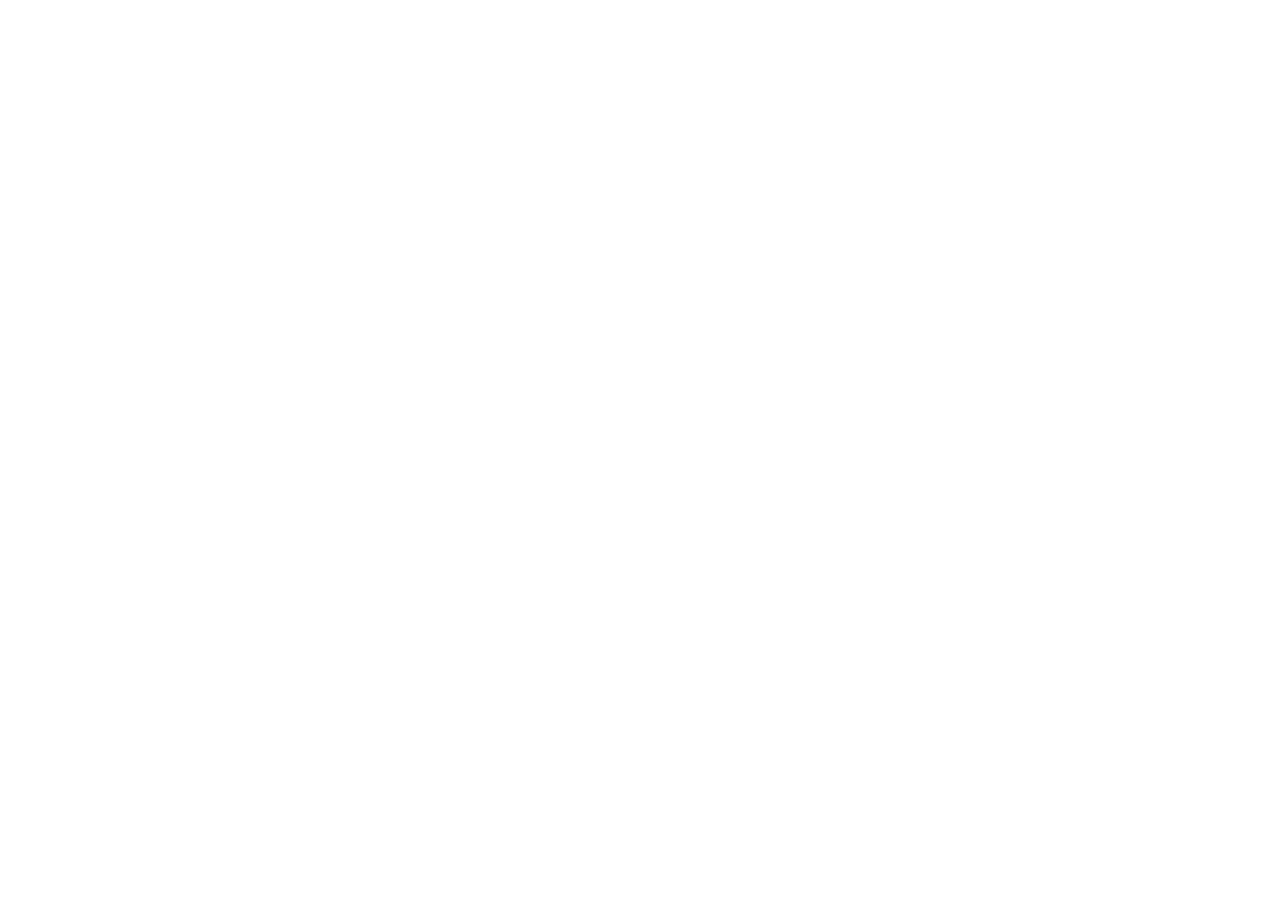
==== experiment/simulation/index.html @ 4ac682fb "Initial commit" ====
<!DOCTYPE html>
<html>
<head>
	<!-- Add CSS at the head of HTML file -->
    <link rel="stylesheet" href="./css/main.css">
</head>
<body>
		<!-- Your code goes here-->

	<!-- Add JS at the bottom of HTML file --> 
        <script src="./js/main.js"></script>
</body>
</html>
---- experiment/simulation/css/main.css ----
/* You CSS goes in here */
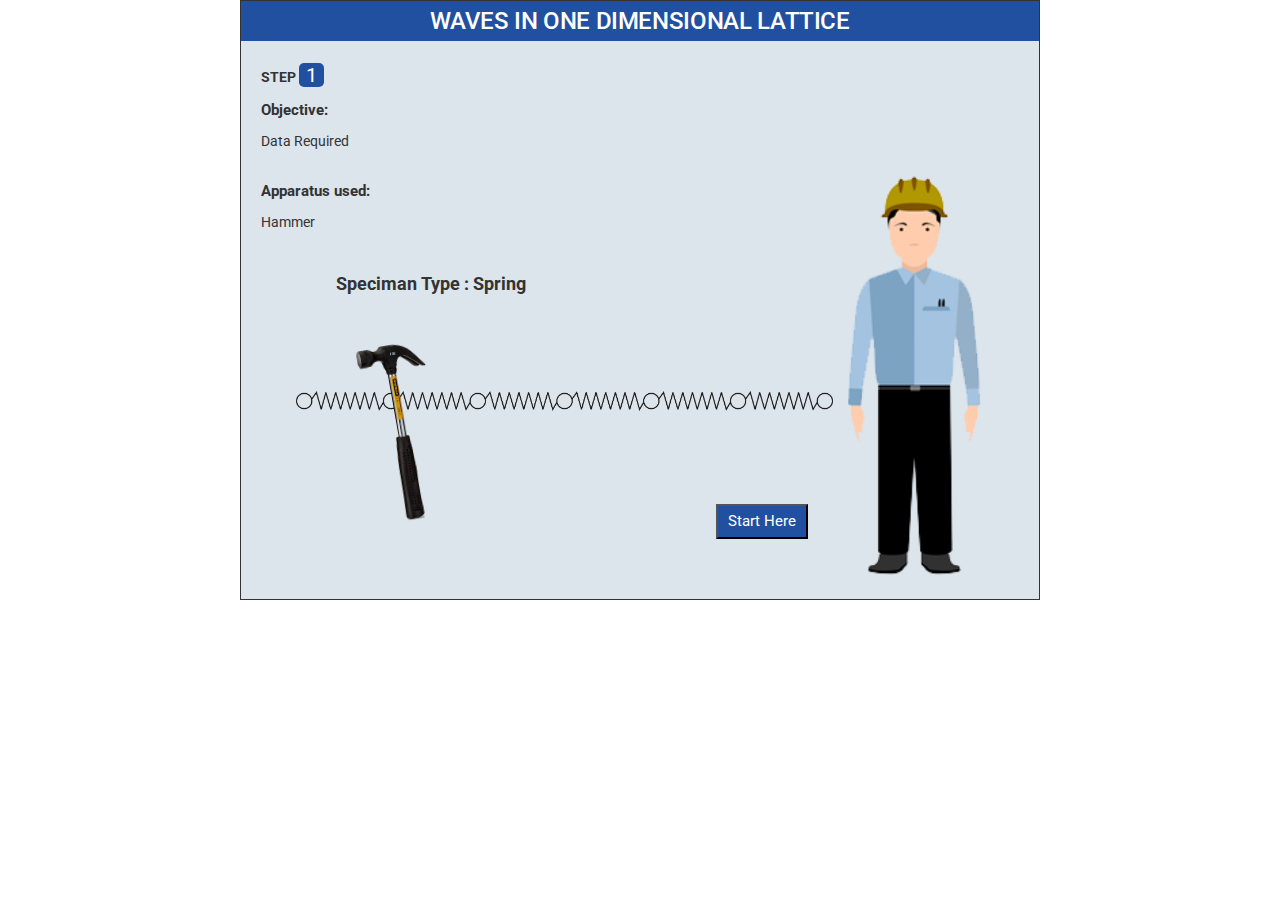
==== commit 5b0967a1: "Merge pull request #1 from virtual-labs/dev" ====
--- a/experiment/simulation/index.html
+++ b/experiment/simulation/index.html
@@ -1,13 +1,421 @@
 <!DOCTYPE html>
-<html>
+
+<html lang="en">
+
 <head>
-	<!-- Add CSS at the head of HTML file -->
-    <link rel="stylesheet" href="./css/main.css">
+
+    <meta charset="UTF-8">
+
+    <meta name="viewport" content="width=device-width, initial-scale=1.0">
+
+    <title>Virtual Labs</title>
+    
+
+<!-- BEGIN BASE CSS STYLE -->
+    <link href="https://fonts.googleapis.com/css?family=Roboto:400,300,100,500,700,900" rel="stylesheet"type="text/css">
+    <link href="bootstrap.css" rel="stylesheet" type="text/css">
+    <link href="iitstyle.css" rel="stylesheet" type="text/css">
+
+    <link href="font-awesome-4.7.0/css/font-awesome.min.css" rel="stylesheet" />
+
+    <link rel="stylesheet" href="style.css">
+
+    <script type="text/javascript" src="jquerymin.js"></script>
+
+    <script src="https://ajax.googleapis.com/ajax/libs/jquery/3.3.1/jquery.min.js"></script>
+
+    <!-- <script src="https://kit.fontawesome.com/afa6483c49.js" crossorigin="anonymous"></script> -->
+
+    <script type="text/javascript" src="main.js"></script>
+
+    <script>
+
+
+        var simsubscreennum=0;
+
+        var temp=0;
+
+    </script>
+
 </head>
-<body>
-		<!-- Your code goes here-->
-
-	<!-- Add JS at the bottom of HTML file --> 
-        <script src="./js/main.js"></script>
+
+<table align="center">
+<tr><td>
+
+<body style="margin:0; font-family: verdana;" >
+
+    <div id="simscreen">
+
+        <div id="title"><h3>Waves in one dimensional lattice</h3></div>
+
+
+
+         <!-- Scene 1 -->
+
+
+
+        <div class="simsubscreen" id="canvas1" ></br>
+
+            <strong class="incanvas">STEP</strong>
+
+            <span class="circlebg">&nbsp;1&nbsp;</span>
+
+            <p class="incanvas" style="font-size:15px;"><strong>Objective:</strong></p>
+			
+			<!-- <p class="incanvas" style="font-size:14px;">To Determine the Vibration of Plates with Variable Thickness and Bounded Conditions.</p></br> -->
+            <p class="incanvas" style="font-size:14px;">Data Required</p></br>
+
+            <p class="incanvas" style="font-size:15px;"><strong>Apparatus used:</strong></p>
+
+            <p class="incanvas" style="font-size:14px;">Hammer</p></br>
+
+            <!-- <img src="images/ctm.png" style="position:absolute; left:50px; top:200px;" title="CTM" /> -->
+
+            <!-- <img src="images/tabletop.png" style="position: absolute; top: 275px; left: 20px; height: 220px;"> -->
+
+			<img src="images/firstimg.png" style="position: absolute; top: 350px; left: 45px; height: 20px;">
+
+			<img src="images/hammer.png" style="position: absolute; left: 130px; top: 300px; height: 180px; transform-origin: bottom; transform: rotate(-10deg);">
+
+            <img src="images/man.png" style="position:absolute; left: 585px; top: 130px; height: 405px;" title="Man" />
+
+            <p class="incanvas" style="font-size:18px; text-align: center; position:absolute; left: 75px; top: 220px;"><strong>Speciman Type : Spring</strong></p>
+
+            <input type="button" id="nextButton1" style="position:absolute; left: 465px; top: 463px; cursor:pointer; font-size: 15px; background-color: #2150a0; padding-top: 5px; color: #FFF; padding-bottom: 5px" value="&nbsp;Start Here&nbsp;" onclick="navNext1()"/>
+
+        </div>
+<!----------------------
+            <img style="position:absolute; left:730px; top:480px; cursor:pointer;" id="nextButton1" onClick="navNext1()" src="Next.png" />
+---------------------->
+
+
+        <!-- Step 2 -->
+
+
+        <div class="simsubscreen" id="canvas2" style="visibility:hidden;"></br>
+
+            <strong class="incanvas" style="position: absolute; left: 0px; top: 30px;">STEP</strong>
+
+            <span class="circlebg" style="position: absolute; left: 60px; top: 35px;">&nbsp;2&nbsp;</span>
+
+            <span style="position: absolute; left: 105px; top: 40px; visibility: ;" id="s1b">Click on Hammer to hit on the spring</span>
+
+<img src="images/transbox.png" id="img4"  style="position:absolute; left: 50px; top: 380px; height: 100px;"/>
+<!-- <img src="images/transbox.png" id="img2"  style="position:absolute; left: 50px; top: 380px; height: 100px;"/> -->
+<img src="images/spring.png" id="img2"  style="position:absolute; left: 50px; top: 280px; height: 25px;"/>
+			
+
+			<img src="images/hammer.png" id="hammer1"  style="position: absolute; left: 185px; top: 180px; height: 190px; transform-origin: bottom; transform: rotate(-10deg); visibility: ;">
+			<img src="images/vibrate.png" id="vibhit1"  style="position: absolute; top: 220px; left: 190px; height: 60px; visibility: hidden;">
+            <img src="images/vibrate2.png" id="vibhit2"  style="position: absolute; top: 320px; left: 270px; height: 60px;  visibility: hidden;">
+			<img src="images/vibrate.png" id="vibhit3"  style="position: absolute; top: 220px; left: 390px; height: 60px; visibility: hidden;">
+            <img src="images/vibrate2.png" id="vibhit4"  style="position: absolute; top: 320px; left: 550px; height: 60px;  visibility: hidden;">
+            <span class="blink_me" id="hammerarrow1" style="position:absolute; font-size: 40px; left: 260px; top: 200px; visibility: ;"><strong><i class="fa fa-arrow-left"></i></strong></span>
+<img src="images/transbox.png" id="cond1"  style="position: absolute;left: 185px; top: 175px; width: 80px; height: 195px;transform-origin: bottom; transform: rotate(-10deg); visibility: ;" onclick="showcalculation1()">
+
+        </div>
+        
+ 
+        <!-- Step 3 -->
+
+
+
+        <div class="simsubscreen" id="canvas3a" style="visibility: hidden;"><br>
+        
+        <strong class="incanvas" style="position: absolute; left: 0px; top: 30px;">STEP</strong>
+
+        <span class="circlebg" style="position: absolute; left: 60px; top: 35px;">&nbsp;3&nbsp;</span>
+        <img src="images/showgif.gif" style="position: absolute; top: 100px; left: 3px; height: 311px; border: 2px solid #000;">
+
+		</div>
+
+        <!-- Step 2 -->
+
+
+        <div class="simsubscreen" id="canvasx2" style="visibility:hidden;"></br>
+
+            <strong class="incanvas" style="position: absolute; left: 0px; top: 30px;">STEP</strong>
+
+            <span class="circlebg" style="position: absolute; left: 60px; top: 35px;">&nbsp;2&nbsp;</span>
+
+        <span style="position: absolute; left: 265px; top: 40px; visibility: ;" id="s1a">Select Following Parameters</span>
+        <span style="position: absolute; left: 105px; top: 40px; visibility: hidden;" id="s1b">Click on Hammer to hit on the plate</span>
+
+        <span style="position: absolute; left: 120px; top: 70px;"><strong>Select Material</strong></span>
+
+		<span style="position: absolute; left: 120px; top: 110px;"><strong>Case</strong></span>
+
+        <span style="position: absolute; left: 120px; top: 150px;"><strong>Condition</strong></span>
+		
+        <span style="position: absolute; left: 120px; top: 190px;"><strong>Length</strong></span>
+			
+        <span style="position: absolute; left: 120px; top: 230px;"><strong>Width</strong></span>
+
+        <span style="position: absolute; left: 120px; top: 270px;"><strong>Height</strong></span>
+
+            <select onchange="ok2()" id="mat1" style="position: absolute; left: 265px; top: 65px; width: 150px; padding-top: 2px; padding-bottom: 2px;">
+
+                <option value="images/transbox.png">--Select--</option>
+
+                <option value="images/alluminium.png">Alluminium</option>
+
+                <option value="images/steel.png">Steel</option>
+                
+                <option value="images/pvc.png">Plastic</option>
+
+                <option value="images/cfib.png">Carbon Fiber</option>
+
+                <option value="images/concrete.png">Concrete</option>
+
+            </select>
+
+            <select onchange="ok1()" id="x1" style="position: absolute; left: 265px; top: 105px; width: 150px; padding-top: 2px; padding-bottom: 2px;">
+
+                <option value="images/transbox.png">--Select--</option>
+
+                <option value="images/fix_fix.png">Fixed-Fixed</option>
+
+                <option value="images/fix_free.png">Fixed-Free</option>
+                
+                <option value="images/fix_pin.png">Fixed-Pinned</option>
+
+                <option value="images/free_free.png">Free-Free</option>
+
+                <option value="images/pin_pin.png">Pinned-Pinned</option>
+
+            </select>
+
+            <select id="x2" style="position: absolute; left: 265px; top: 145px; width: 150px; padding-top: 2px; padding-bottom: 2px;">
+                
+                <option value="">--Select--</option>
+
+                <option value="sn">Mode 1</option>
+
+                <option value="dn">Mode 2</option>
+
+            </select>
+
+			<input type="text" id="x3" style="position: absolute; left: 265px; top: 185px; width: 150px; padding-top: 2px; padding-bottom: 2px;" value="3 m" disabled />
+
+
+            <input type="text" id="x4" style="position: absolute; left: 265px; top: 225px; width: 150px; padding-top: 2px; padding-bottom: 2px;" value="0.25 m" disabled />
+
+
+            <input type="text" id="x5" style="position: absolute; left: 265px; top: 265px; width: 150px; padding-top: 2px; padding-bottom: 2px;" value="0.01 m" disabled />
+
+			
+            
+            <span id="fillBox" style="position: absolute; left: 265px; top: 300px; color: red;"></span>
+
+            <input class="incanvas" id="show1" type="button" name="Submit" value="Submit" style="position: absolute; left: 445px; top: 235px; width: 65px;padding-top: 5px; padding-bottom: 5px; background-color: #2150a0; color: #FFF;" onclick="showhammer()"/>
+
+			<input class="incanvas" id="" type="button" name="Reset" value="Reset" style="position: absolute; left: 530px; top: 235px; width: 65px;padding-top: 5px; padding-bottom: 5px; background-color: #2150a0; color: #FFF;" onclick="reset()"/>
+
+			<!-- <img src="images/tabletop.png" style="position: absolute; top: 295px; left: 20px; height: 230px; width: 500px;"> -->
+<img src="images/transbox.png" id="img4"  style="position:absolute; left: 50px; top: 380px; height: 100px;"/>
+<img src="images/transbox.png" id="img2"  style="position:absolute; left: 50px; top: 380px; height: 100px;"/>
+			<img src="images/mode01.gif" id="graph1" style="position: absolute; top: 45px; left: 360px; height: 215px; border: 2px dashed #000; visibility: hidden;">
+			<img src="images/mode02.gif" id="graph2" style="position: absolute; top: 45px; left: 360px; height: 215px; border: 2px dashed #000; visibility: hidden;">
+
+            <img src="images/plate2.png" id="plateshow1" style="position: absolute; top: 305px; left: 160px; height: 200px; visibility: hidden;">
+
+			<img src="images/platesurface.png" id="platetop1"  style="position: absolute; top: 295px; left: 155px; height: 220px; visibility: hidden;">
+
+            <img src="images/dash.png" id="platecenter1"  style="position: absolute; top: 340px; left: 200px; height: 130px; visibility: hidden;">
+
+			<img src="images/hammer.png" id="hammer1"  style="position: absolute; left: 385px; top: 310px; height: 190px; transform-origin: bottom; transform: rotate(-10deg); visibility: hidden;">
+			<img src="images/vibrate.png" id="vibhit1"  style="position: absolute; top: 360px; left: 190px; height: 60px; visibility: hidden;">
+            <img src="images/vibrate2.png" id="vibhit2"  style="position: absolute; top: 450px; left: 270px; height: 60px;  visibility: hidden;">
+            <span class="blink_me" id="hammerarrow1" style="position:absolute; font-size: 40px; left: 435px; top: 305px; visibility: hidden;"><strong><i class="fa fa-arrow-left"></i></strong></span>
+
+			<img src="images/transbox.png" id="cond1"  style="position: absolute;left: 385px; top: 305px; width: 80px; height: 195px;transform-origin: bottom; transform: rotate(-10deg); visibility: hidden;" onclick="showcalculation1()">
+			<img src="images/transbox.png" id="cond2"  style="position: absolute;left: 385px; top: 305px; width: 80px; height: 195px;transform-origin: bottom; transform: rotate(-10deg); visibility: hidden;" onclick="showgraph2()">
+
+            <!--Blinking arrowcubox  -->
+            <span class="blink_me" id="arrowcubox" style="position:absolute; font-size: 40px; left:735px; top:440px; color: ; visibility: hidden;"><strong><i class="fa fa-arrow-down"></i></strong></span>
+
+            <img src="images/Next.png" style="position:absolute; left:730px; top:480px; cursor:pointer; visibility: hidden;" id="nextButton2" onclick="navNext2()"  />
+
+        </div>
+
+ 
+        <!-- Step 3 -->
+
+
+
+        <div class="simsubscreen" id="canvas3xa" style="visibility: hidden;"><br>
+
+            <span style="position: absolute; left: 380px; top: 20px;"><strong>Material</strong></span>
+
+            <span style="position: absolute; left: 380px; top: 55px;"><strong>Case</strong></span>
+
+            <span style="position: absolute; left: 380px; top: 90px;"><strong>Condition</strong></span>
+
+            <span style="position: absolute; left: 40px; top: 20px;"><strong>Length</strong></span>
+
+            <span style="position: absolute; left: 40px; top: 55px;"><strong>Breadth</strong></span>
+
+            <span style="position: absolute; left: 40px; top: 90px;"><strong>Height</strong></span>
+            
+            <span style="position: absolute; left: 40px; top: 125px;"><strong>Moment of Inertia (I)<!-- I = 1/12*(b*h<sup>3</sup>) --></strong></span>
+            
+            <span style="position: absolute; left: 40px; top: 160px;"><strong>A = 4(l*b)+2(h<sup>2</sup>)</strong></span>
+
+            <span style="position: absolute; left: 40px; top: 195px;"><strong>Young's Modulus (E) </strong></span>
+
+            <span style="position: absolute; left: 40px; top: 230px;"><strong>Density (rho)</strong></span>
+
+            <span style="position: absolute; left: 590px; top: 20px;"><strong id="bst1"></strong></span>
+
+            <span style="position: absolute; left: 590px; top: 55px;"><strong id="bst2"></strong></span>
+
+            <span style="position: absolute; left: 590px; top: 90px;"><strong id="bst3"></strong></span>
+
+            <span style="position: absolute; left: 250px; top: 20px;"><strong id="gt1">3</strong><strong> m</strong></span>
+
+            <span style="position: absolute; left: 250px; top: 55px;"><strong id="gt2">0.25</strong><strong> m</strong></span>
+
+            <span style="position: absolute; left: 250px; top: 90px;"><strong id="gt3">0.01</strong><strong> m</strong></span>
+            
+            <span style="position: absolute; left: 250px; top: 125px;"><strong id="gt4"></strong><strong> kg.m<sup>2</sup></strong></span>
+
+            <span style="position: absolute; left: 250px; top: 160px;"><strong id="gt5"></strong><strong> m<sup>2</sup></strong></span>
+			
+			<span style="position: absolute; left: 250px; top: 195px;"><strong id="gt6"></strong><strong></strong></span>
+
+            <span style="position: absolute; left: 250px; top: 230px;"><strong id="gt7"></strong><strong> Kg/m<sup>3</sup></strong></span>
+
+            <img src="images/transbox.png" id="backimg" style="height: 90px; width: 380px; position: absolute; top: 140px; left: 380px;">
+            <img src="images/transbox.png" id="frontimg"  style="height: 90px; width: 380px; position: absolute; top: 140px; left: 380px;">
+
+
+            <img src="images/formulatagy.png" style="height: 50px; position: absolute; top: 370px; left: 0px;">
+<img src="images/formulatag.png" style="height: 170px; position: absolute; top: 320px; left: 60px;">
+            <span style="position: absolute; left: 40px; top: 290px;"><strong>Please Fill all values and Click on Calculate Button</strong></span>
+
+			<span style="position: absolute; left: 440px; top: 290px;"><strong id="calout" style="color: red;"></strong></span>
+
+			<input type="text" id="form1" style="width: 95px; position: absolute; top: 365px; left: 170px; text-align: center; font-weight: bold; color:blue; font-size: 1.4em;" autocomplete='off' placeholder="E">
+
+			<input type="text" id="form3" style="width: 95px; position: absolute; top: 365px; left: 294px; text-align: center; font-weight: bold; color:blue; font-size: 1.4em;" autocomplete='off' placeholder="I">
+
+			<input type="text" id="form2" style="width: 85px; position: absolute; top: 425px; left: 180px; text-align: center; font-weight: bold; color:blue; font-size: 1.4em;" autocomplete='off' placeholder="rho">
+			
+			<input type="text" id="form4" style="width: 90px; position: absolute; top: 425px; left: 295px;text-align: center; font-weight: bold; color:blue; font-size: 1.4em;" autocomplete='off' placeholder="A">
+
+			<input type="text" id="form5" style="width: 80px; position: absolute; top: 425px; left: 520px;text-align: center; font-weight: bold; color:blue; font-size: 1.4em;" autocomplete='off' placeholder="L">
+
+			<input class="incanvas" type="button" id="calbtn" value="Calculate" style="position: absolute; left: 665px; top: 370px; width: 100px; padding-top: 5px; padding-bottom: 5px; background-color: #2150a0; color: #FFF; visibility: ;" onclick="showcal()"/>
+			<img src="images/formulatagy.png"  id="wimg" style="height: 60px; position: absolute; top: 475px; left: 0px; visibility: hidden;">
+			 <span id="calres" style="position: absolute; top: 500px; left: 185px; font-size: 2em; font-weight: bold; color: #000;" ></span>
+
+			<!-- <div style="position: absolute; top: 195px; left: 0px; background-image: url(images/loading.gif); background-position: center; height: 300px; width: 780px; border: 2px dashed #000; ">
+
+
+<img src="images/transbox.png" id="howbiggraph" style="position: relative; top: 0px; left: 0px; width: 776px; height: 295px; visibility: hidden;">
+
+
+</div> -->
+
+<input class="incanvas" id="showgrbtn" type="button" value="Show Graph" style="position: absolute; left: 665px; top: 500px; width: 100px; padding-top: 5px; padding-bottom: 5px; background-color: #2150a0; color: #FFF; visibility: hidden;" onclick="showgraph1()"/>
+
+
+            <!--Blinking arrowcuringnext  -->
+            <span class="blink_me" id="arrowcuringnext" style="position:absolute; font-size: 40px; left:730px; top:430px; visibility: hidden;"><strong><i class="fa fa-arrow-down"></i></strong></span>    
+
+            <img src="images/Next.png" style="position:absolute; left:730px; top:480px; cursor:pointer; visibility: hidden;" id="nextButton3" onclick="navNext3()" />
+
+
+        </div>
+
+      
+
+        <!-- Step 3 -->
+
+
+
+        <div class="simsubscreen" id="canvas3" style="visibility:hidden;"><br>
+
+            <span style="position: absolute; left: 380px; top: 20px;"><strong>Material</strong></span>
+
+            <span style="position: absolute; left: 380px; top: 55px;"><strong>Young's Modulus (E)</strong></span>
+
+            <span style="position: absolute; left: 380px; top: 90px;"><strong>Density (rho)</strong></span>
+            
+            <span style="position: absolute; left: 380px; top: 125px;"><strong>Moment of Inertia (I)</strong></span>
+
+            <span style="position: absolute; left: 380px; top: 160px;"><strong>Area (A)</strong></span>
+
+            <span style="position: absolute; left: 40px; top: 20px;"><strong>Case</strong></span>
+
+            <span style="position: absolute; left: 40px; top: 55px;"><strong>Condition</strong></span>
+
+            <span style="position: absolute; left: 40px; top: 90px;"><strong>Length</strong></span>
+            
+            <span style="position: absolute; left: 40px; top: 125px;"><strong>Breadth</strong></span>
+            
+            <span style="position: absolute; left: 40px; top: 160px;"><strong>Height</strong></span>
+
+            <span style="position: absolute; left: 590px; top: 20px;"><strong id="bgt11"></strong></span>
+
+            <span style="position: absolute; left: 590px; top: 55px;"><strong id="bgt22"></strong></span>
+
+            <span style="position: absolute; left: 590px; top: 90px;"><strong id="bgt33"></strong></span>
+            
+            <span style="position: absolute; left: 590px; top: 125px;"><strong id="bgt44"></strong></span>
+
+            <span style="position: absolute; left: 590px; top: 160px;"><strong id="bgt55"></strong></span>
+
+            <span style="position: absolute; left: 250px; top: 20px;"><strong id="bgt1"></strong></span>
+
+            <span style="position: absolute; left: 250px; top: 55px;"><strong id="bgt2"></strong></span>
+
+            <span style="position: absolute; left: 250px; top: 90px;"><strong id="bgt3"></strong></span>
+            
+            <span style="position: absolute; left: 250px; top: 125px;"><strong id="bgt4"></strong></span>
+
+            <span style="position: absolute; left: 250px; top: 160px;"><strong id="bgt5"></strong></span>
+ 
+
+
+
+<img src="images/dotline.png" style="position: absolute; top: 20px; left: 360px; width: 3px; height: 160px;">
+
+<div style="position: absolute; top: 195px; left: 0px; background-image: url(images/loading.gif); background-position: center; height: 300px; width: 780px; border: 2px dashed #000; ">
+
+
+<img src="images/transbox.png" id="showbiggraph" style="position: relative; top: 0px; left: 0px; width: 776px; height: 295px; visibility: hidden;">
+
+
+</div>
+
+<!-- height: 60px; position: absolute; top: 475px; left: 0px; -->
+<img src="images/formulatagy.png" id="wimg2" style="height: 50px; position: absolute; top: 495px; left: 40px; visibility: hidden;">
+             <span id="calres2" style="position: absolute; top: 520px; left: 200px; font-size: 1.4em; font-weight: bold; color: #000;" ></span>
+
+<input class="incanvas" type="button" value="Restart" style="position: absolute; left: 700px; top: 500px; width: 65px;padding-top: 5px; padding-bottom: 5px; background-color: #2150a0; color: #FFF;" onclick="reset()"/>
+
+            <!--Blinking arrowcuringnext  -->
+            <span class="blink_me" id="arrowcuringnext" style="position:absolute; font-size: 40px; left:730px; top:430px; visibility: hidden;"><strong><i class="fa fa-arrow-down"></i></strong></span>    
+
+            <img src="images/Next.png" style="position:absolute; left:730px; top:480px; cursor:pointer; visibility: hidden;" id="nextButton3" onclick="navNext3()" />
+
+
+        </div>
+
+      
+
+    </div><!--- First Div---->
+
+</td></tr>
+</table>
+
+
 </body>
-</html>
+<!---i class="fa fa-arrow-right" style="color: #82C91E"></i>
+<i class="fa fa-arrow-left" style="color: #82C91E"></i>
+<i class="fa fa-arrow-down" style="color: #82C91E"></i>
+<i class="fa fa-arrow-up" style="color: #82C91E"></i>
+<i class="fa fa-chevron-circle-right" style="color: #82C91E"></i>
+<i class="fas fa-hand-point-right" style="color: #82C91E"></i--->
+</html>--- a/experiment/simulation/iitstyle.css
+++ b/experiment/simulation/iitstyle.css
@@ -0,0 +1,14769 @@
+/* --------------------------------------
+
+1. Loading
+2. Bootstrap Overrides
+3. Typography
+4. Tables
+5. Form controls
+6. Buttons component
+7. Dropdown menu
+8. Nav bars
+9. Pagination
+10. Progress bar
+11. Labels & Badges
+12. Thumbnails
+13. Media
+14. List groups
+15. Panels
+16. Breadcrumb
+17. Search
+18. Footer
+19. Main Content
+20. Pulse
+21. To Top
+22. Menu Icons
+23. Office Sidebar
+24. Smart Forms
+25. Webkit Scrollbar
+26. login modal
+27. Enlarge Panel
+28. Accordion
+29. Video Alert
+30. Button
+31. Carousel
+32. Panel
+33. Map
+34. Chartist
+35. Cards
+36. Table-dark
+37. 404
+38. Container
+39. Cookie Modal
+40. Invoice
+41. Market Buttons
+42. login
+43. CHat Application
+44. Fullcalendar
+45. Scrumboard
+46. Dropzone
+47. Widget Weather
+48. Sidebar
+--------------------------------------------------------*/
+/** ************************************* **
+	DO NOT CHANGE ANYTHING HERE!
+	REWRITE IN A CUSTOM CSS FILE IF REQUIRED!
+ ** ************************************* **/
+
+@import url('custom.css');
+@import url('../plugins/animate/animate.min.css');
+@import url('../plugins/awesome-bootstrap-checkbox/awesome-bootstrap-checkbox.css');
+@import url('../fonts/font-awesome-4.7.0/css/font-awesome.min.css');
+@import url('../fonts/ionicons/css/ionicons.min.css');
+@import url('../fonts/simple-line-icons/css/simple-line-icons.css');
+@import url('../fonts/line-icons/line-icons.css');
+@import url('../fonts/line-icons-pro/line-icons-pro.css');
+@import url('../fonts/linea/arrows/linea-icons.css');
+@import url('../fonts/linea/basic/linea-icons.css');
+@import url('../fonts/linea/ecommerce/linea-icons.css');
+@import url('../fonts/linea/software/linea-icons.css');
+@import url('../fonts/material_icon/icon.css');
+@import url('../fonts/weather-icons/css/weather-icons.css');
+@import url('../fonts/weather-icons/css/weather-icons-wind.css');
+@import url('../fonts/ionicons/css/ionicons.min.css');
+
+/**	1. Loading
+*************************************************** **/
+.preloader .loading h2, .preloader .loading .progress {
+    display: none;
+}
+
+.preloader {
+    position: fixed !important;
+    top: 0;
+    left: 0;
+    bottom: 0;
+    right: 0;
+    background: #FFFFFF;
+    z-index: 99999;
+}
+
+.preloader:after {
+    content: "loading..";
+    position: absolute;
+    top: 45%;
+    left: 49.7%;
+    margin: 20px 0 0 -15px;
+}
+
+.loading {
+    width: 60px;
+    height: 60px;
+    position: absolute;
+    top: 43%;
+    left: 50%;
+    margin: -20px 0 0 -20px;
+}
+
+
+.lds-circle {
+    display: inline-block;
+    transform: translateZ(1px);
+}
+
+.lds-circle > div {
+    display: inline-block;
+    width: 50px;
+    height: 50px;
+    margin: 0;
+    background: #4076e0;
+    animation: lds-circle 2.4s cubic-bezier(0, 0.2, 0.8, 1) infinite;
+}
+
+@keyframes lds-circle {
+    0%, 100% {
+        animation-timing-function: cubic-bezier(0.5, 0, 1, 0.5);
+    }
+    0% {
+        transform: rotateY(0deg);
+    }
+    50% {
+        transform: rotateY(1800deg);
+        animation-timing-function: cubic-bezier(0, 0.5, 0.5, 1);
+    }
+    100% {
+        transform: rotateY(3600deg);
+    }
+}
+
+/**	2. Bootstrap Overrides
+*************************************************** **/
+body *:not(.fa):not([class^="icon-"]):not(.material-icons):not(.icons):not(.wi):not(.glyphicon):not(.icon) {
+    font-family: "Roboto", Helvetica Neue, Helvetica, Arial, sans-serif !important;
+}
+
+html {
+    height: 100%;
+}
+
+body {
+    position: relative;
+    min-height: 100%;
+    background-color: #ffffff;
+    overflow-x: hidden !important;
+}
+
+a {
+    cursor: pointer;
+    text-decoration: none !important;
+}
+
+a:focus {
+    outline: 0;
+}
+
+figure {
+    position: relative;
+}
+
+figcaption {
+    position: absolute;
+    bottom: 0;
+    opacity: 0;
+    visibility: hidden;
+    width: 100%;
+    color: #fff;
+    padding: 10px 15px;
+    z-index: 2;
+    background-color: rgba(0, 0, 0, 0.7);
+    -webkit-transition: all ease-in-out 0.2s;
+    -o-transition: all ease-in-out 0.2s;
+    transition: all ease-in-out 0.2s;
+}
+
+figure:hover figcaption {
+    opacity: 1;
+    visibility: visible;
+}
+
+.hr-condensed {
+    margin-top: 10px;
+    margin-bottom: 10px;
+}
+
+.row-seamless {
+    margin-left: 0;
+    margin-right: 0;
+}
+
+.row-seamless > div[class*=col-] {
+    padding-left: 0;
+    padding-right: 0;
+}
+
+.navbar-default {
+    background-color: #ffffff;
+    /*background-color: #E0FFFF; */      /* header color */
+    border-color: #e7e7e7;
+    /*box-shadow: 5px 10px #E6E7EC;*/
+    /*-webkit-box-shadow: 0 7px 6px -6px #777;
+       -moz-box-shadow: 0 7px 6px -6px #777;
+            box-shadow: 0 7px 6px -6px #777;*/  /* header shadow */
+} 
+
+.navbar-default .navbar-nav > .active > a, .navbar-default .navbar-nav > .active > a:hover, .navbar-default .navbar-nav > .active > a:focus,
+.navbar-default .navbar-nav > .open > a, .navbar-default .navbar-nav > .open > a:hover, .navbar-default .navbar-nav > .open > a:focus {
+    background-color: #ffffff;
+    /*background-color: #40ADF4;*/
+    /*color: #fff; */ /* active text color */
+}
+
+.navbar.navbar-default.navbar-transparent.affix {
+    border-bottom: 1px solid #dddddd;
+}
+
+.panel,
+.panel-heading,
+.alert,
+.label,
+.btn,
+.dropdown-menu,
+.img-thumbnail,
+.modal-content,
+.pagination a,
+.input-sm,
+.form-control,
+.checkbox label::before,
+.thumbnail,
+.input-group-addon,
+.fc-state-default.fc-corner-left,
+.fc-state-default.fc-corner-right,
+.fc-event,
+.sweet-alert,
+.sweet-alert input,
+.ranges li,
+.popover-title,
+.popover,
+.select2-container--default .select2-selection--single,
+.select2-container--default .select2-selection--multiple,
+.nav-tabs > li > a {
+    border-radius: 0 !important;
+}
+
+.fa {
+    speak: none;
+    font-style: normal;
+    font-weight: normal;
+    font-variant: normal;
+    text-transform: none;
+    line-height: 1;
+    min-width: 1em;
+    display: inline-block;
+    text-align: center;
+    font-size: 16px;
+    vertical-align: middle;
+    position: relative;
+    top: -1px;
+    /*color: #a0a0a0;*/
+    -webkit-font-smoothing: antialiased;
+}
+
+/**	3. Typography
+*************************************************** **/
+h1,
+h2,
+h3,
+h4,
+h5,
+h6,
+.h1,
+.h2,
+.h3,
+.h4,
+.h5,
+.h6 {
+    letter-spacing: -0.015em;
+}
+
+h1 > .label,
+h2 > .label,
+h3 > .label,
+h4 > .label,
+h5 > .label,
+h6 > .label,
+.h1 > .label,
+.h2 > .label,
+.h3 > .label,
+.h4 > .label,
+.h5 > .label,
+.h6 > .label,
+h1 > .badge,
+h2 > .badge,
+h3 > .badge,
+h4 > .badge,
+h5 > .badge,
+h6 > .badge,
+.h1 > .badge,
+.h2 > .badge,
+.h3 > .badge,
+.h4 > .badge,
+.h5 > .badge,
+.h6 > .badge {
+    vertical-align: middle;
+    margin-top: -2px;
+}
+
+h1 > .label.pull-right,
+h2 > .label.pull-right,
+h3 > .label.pull-right,
+h4 > .label.pull-right,
+h5 > .label.pull-right,
+h6 > .label.pull-right,
+.h1 > .label.pull-right,
+.h2 > .label.pull-right,
+.h3 > .label.pull-right,
+.h4 > .label.pull-right,
+.h5 > .label.pull-right,
+.h6 > .label.pull-right,
+h1 > .badge.pull-right,
+h2 > .badge.pull-right,
+h3 > .badge.pull-right,
+h4 > .badge.pull-right,
+h5 > .badge.pull-right,
+h6 > .badge.pull-right,
+.h1 > .badge.pull-right,
+.h2 > .badge.pull-right,
+.h3 > .badge.pull-right,
+.h4 > .badge.pull-right,
+.h5 > .badge.pull-right,
+.h6 > .badge.pull-right {
+    margin-top: 3px;
+}
+
+h1 small,
+h2 small,
+h3 small,
+h4 small,
+h5 small,
+h6 small,
+.h1 small,
+.h2 small,
+.h3 small,
+.h4 small,
+.h5 small,
+.h6 small {
+    font-size: 13px;
+}
+
+h1 small.display-block,
+h2 small.display-block,
+h3 small.display-block,
+h4 small.display-block,
+h5 small.display-block,
+h6 small.display-block,
+.h1 small.display-block,
+.h2 small.display-block,
+.h3 small.display-block,
+.h4 small.display-block,
+.h5 small.display-block,
+.h6 small.display-block {
+    margin-top: 3px;
+}
+
+h1 > [class*=icon-],
+h2 > [class*=icon-],
+h3 > [class*=icon-],
+.h1 > [class*=icon-],
+.h2 > [class*=icon-],
+.h3 > [class*=icon-] {
+    top: -2px;
+}
+
+h1 small,
+h2 small,
+h3 small,
+.h1 small,
+.h2 small,
+.h3 small {
+    font-size: 13px;
+}
+
+.heading-divided {
+    margin-bottom: 15px;
+    padding-bottom: 10px;
+    border-bottom: 1px solid #ddd;
+}
+
+a,
+button,
+input,
+textarea {
+    outline: 0;
+}
+
+mark,
+.mark {
+    background-color: #333333;
+    padding: 2px 6px;
+    color: #fff;
+}
+
+a.text-muted:hover {
+    color: #333333;
+}
+
+svg {
+    display: block;
+}
+
+.svg-inline svg {
+    display: inline-block;
+}
+
+.svg-center svg {
+    margin: auto;
+}
+
+.no-transitions * {
+    -webkit-transition: none !important;
+    -o-transition: none !important;
+    transition: none !important;
+}
+
+.btn,
+.navbar-link,
+.nav-tabs > li > a,
+.nav-tabs > li > a:after,
+.nav-pills > li > a,
+.nav li > a > .label,
+.nav li > a > .badge,
+.breadcrumb > li > a,
+.breadcrumb-elements > li > a,
+.tt-suggestion,
+.tokenfield .token,
+.selectboxit-btn,
+.bootstrap-select .btn-default,
+.select2-results__option,
+.select2-selection__choice__remove,
+.dropdown-menu > li > a,
+.dropdown-menu > li > label,
+.wizard .actions a,
+.checker span:after,
+.choice span:after,
+.selectboxit-option-anchor,
+.dt-autofill-list ul li,
+.dt-autofill-button .btn,
+.dataTable .select-checkbox:before,
+.dataTable .select-checkbox:after,
+.pika-button,
+.sp-input,
+.navbar-nav > li > a,
+.dropdown-content-footer a,
+.icons-list > li > a,
+.picker__nav--prev,
+.picker__nav--next,
+.multiselect.btn-default,
+.list-group-item,
+.pagination > li > a,
+.pagination > li > span,
+.pager > li > a,
+.pager > li > span,
+.datepicker-dropdown .day,
+a.label,
+a.badge,
+.ui-datepicker-buttonpane > button,
+.ui-button,
+.ui-menu-item,
+.ui-selectmenu-button,
+.ui-datepicker a,
+.media-link,
+.menu-list li > a,
+.plupload_file_action > a,
+.dataTables_paginate .paginate_button,
+.dataTables_filter input,
+.dt-button,
+.picker__list-item,
+.picker__day,
+.picker__footer,
+.sp-replacer,
+.sp-cancel,
+.sp-choose,
+.sp-palette-toggle,
+.daterangepicker td,
+.daterangepicker th,
+.noUi-handle,
+.fc-button,
+.plupload_button,
+.picker__footer button,
+.picker__list button,
+.AnyTime-btn,
+.plupload_filelist li,
+.password-indicator-group.input-group-addon,
+.password-indicator-label-absolute,
+.select2-selection--single:not([class*=bg-]),
+.select2-selection--multiple:not([class*=bg-]) .select2-selection__choice,
+.bootstrap-select.btn-group .dropdown-menu > li > a .check-mark {
+    -webkit-transition: all ease-in-out 0.15s;
+    -o-transition: all ease-in-out 0.15s;
+    transition: all ease-in-out 0.15s;
+}
+
+.close,
+.tag [data-role="remove"] {
+    -webkit-transition: opacity ease-in-out 0.15s;
+    -o-transition: opacity ease-in-out 0.15s;
+    transition: opacity ease-in-out 0.15s;
+}
+
+.checker span {
+    -webkit-transition: border-color ease-in-out 0.15s;
+    -o-transition: border-color ease-in-out 0.15s;
+    transition: border-color ease-in-out 0.15s;
+}
+
+.table tr,
+.table th,
+.table td,
+.htContextMenu td,
+.ranges ul li {
+    -webkit-transition: background-color ease-in-out 0.15s;
+    -o-transition: background-color ease-in-out 0.15s;
+    transition: background-color ease-in-out 0.15s;
+}
+
+.letter-icon {
+    width: 16px;
+    display: block;
+}
+
+.content-divider {
+    text-align: center;
+    position: relative;
+    z-index: 1;
+}
+
+.content-divider > span {
+    background-color: #f5f5f5;
+    display: inline-block;
+    padding-left: 12px;
+    padding-right: 12px;
+}
+
+.panel .content-divider > span,
+.tab-content-bordered .content-divider > span,
+.modal .content-divider > span {
+    background-color: #fff;
+}
+
+.content-divider > span:before {
+    content: "";
+    position: absolute;
+    top: 50%;
+    left: 0;
+    height: 1px;
+    background-color: #ddd;
+    width: 100%;
+    z-index: -1;
+}
+
+.icon-object {
+    border-radius: 50%;
+    text-align: center;
+    margin: 10px;
+    border-width: 3px;
+    border-style: solid;
+    padding: 20px;
+    display: inline-block;
+}
+
+.icon-object > i {
+    font-size: 32px;
+    top: 0;
+}
+
+.img-preview {
+    max-height: 70px;
+}
+
+.video-container {
+    position: relative;
+    padding-bottom: 56.25%;
+    height: 0;
+    overflow: hidden;
+}
+
+.video-container iframe,
+.video-container object,
+.video-container embed {
+    position: absolute;
+    top: 0;
+    left: 0;
+    width: 100%;
+    height: 100%;
+}
+
+.position-left {
+    margin-right: 7px;
+}
+
+.position-right {
+    margin-left: 7px;
+}
+
+.bg-dark {
+    background-color: #333333 !important;
+    color: #fff;
+}
+
+a.bg-dark:hover,
+a.bg-dark:focus {
+    background-color: #222222;
+}
+
+.bg-primary {
+    color: #fff;
+    background-color: #4076e0;
+}
+
+a.bg-primary:hover,
+a.bg-primary:focus {
+    background-color: #0069d9;
+}
+
+.bg-success {
+    color: #fff;
+    background-color: #28a745;
+}
+
+a.bg-success:hover,
+a.bg-success:focus {
+    background-color: #3d8b40;
+}
+
+a.bg-success:hover,
+a.bg-success:focus {
+    background-color: #28a745;
+}
+
+.bg-info {
+    color: #fff;
+    background-color: #17a2b8;
+}
+
+a.bg-info:hover,
+a.bg-info:focus {
+    background-color: #008fa1;
+}
+
+a.bg-info:hover,
+a.bg-info:focus {
+    background-color: #17a2b8;
+}
+
+.bg-warning {
+    color: #fff;
+    background-color: #ffc107;
+}
+
+a.bg-warning:hover,
+a.bg-warning:focus {
+    background-color: #ee3900;
+}
+
+a.bg-warning:hover,
+a.bg-warning:focus {
+    background-color: #ffc107;
+}
+
+.bg-danger {
+    color: #fff;
+    background-color: #dc3545;
+}
+
+a.bg-danger:hover,
+a.bg-danger:focus {
+    background-color: #ea1c0d;
+}
+
+a.bg-danger:hover,
+a.bg-danger:focus {
+    background-color: #dc3545;
+}
+
+#header {
+    margin: 0;
+    padding: 0;
+    position: relative;
+    border-bottom-width: 0;
+}
+
+@media (min-width: 768px) {
+    .page-header-fixed {
+        position: fixed;
+        top: 0;
+        left: 0;
+        right: 0;
+        z-index: 1030;
+    }
+}
+
+@media (max-width: 768px) {
+    .has-fixed-header {
+        padding-top: 0 !important;
+    }
+}
+
+#header {
+    background-color: #ffffff;
+    color: #fff;
+    margin-bottom: 0px;
+}
+
+#header .page-title small {
+    color: rgba(255, 255, 255, 0.5);
+}
+
+#header .form-control-feedback,
+#header .input-group-addon {
+    color: rgba(255, 255, 255, 0.75);
+}
+
+#header .heading-text > a {
+    color: #fff;
+}
+
+#header .form-control {
+    border-bottom-color: rgba(255, 255, 255, 0.3);
+    color: #fff;
+}
+
+#header .form-control::-moz-placeholder {
+    color: rgba(255, 255, 255, 0.75);
+    opacity: 1;
+}
+
+#header .form-control:-ms-input-placeholder {
+    color: rgba(255, 255, 255, 0.75);
+}
+
+#header .form-control::-webkit-input-placeholder {
+    color: rgba(255, 255, 255, 0.75);
+}
+
+#header .form-control:focus {
+    border-bottom-color: #fff;
+    -webkit-box-shadow: 0 1px 0 #fff;
+    box-shadow: 0 1px 0 #fff;
+}
+
+.text-highlight {
+    padding: 4px 6px;
+}
+
+.text-size-large {
+    font-size: 14px;
+}
+
+.text-size-base {
+    font-size: 13px;
+}
+
+.text-size-small {
+    font-size: 12px;
+}
+
+.text-size-mini {
+    font-size: 11px;
+}
+
+ul,
+ol {
+    padding-left: 25px;
+}
+
+.list > li,
+.list > li .list > li {
+    margin-top: 7px;
+}
+
+.list > li:first-child {
+    margin-top: 0;
+}
+
+.list-condensed > li,
+.list-condensed > li .list > li {
+    margin-top: 3px;
+}
+
+.list-extended > li,
+.list-extended > li .list > li {
+    margin-top: 11px;
+}
+
+ul.list-square {
+    list-style-type: square;
+}
+
+ul.list-circle {
+    list-style-type: circle;
+}
+
+.list-inline {
+    margin-left: 0;
+    font-size: 0;
+}
+
+.list-inline > li {
+    padding-left: 0;
+    padding-right: 20px;
+    font-size: 13px;
+}
+
+.list-inline > li:last-child {
+    padding-right: 0;
+}
+
+.list-inline-condensed > li {
+    padding-right: 10px;
+}
+
+.list-inline-separate > li {
+    padding-right: 20px;
+    position: relative;
+}
+
+.list-inline-separate > li:before {
+    content: '\2022';
+    position: absolute;
+    right: 8px;
+    color: #ccc;
+    top: 1px;
+}
+
+.list-inline-separate > li:last-child:before {
+    content: none;
+}
+
+.list-inline-bordered > li {
+    margin-right: 20px;
+    border-right: 1px solid #ddd;
+}
+
+.list-inline-bordered > li:last-child {
+    border-right: 0;
+}
+
+.list-icons {
+    padding-left: 0;
+}
+
+.list-icons li {
+    list-style: none;
+}
+
+.list-icons li i {
+    margin-right: 7px;
+}
+
+.list-feed {
+    margin: 0;
+    padding: 7px 0;
+    list-style: none;
+}
+
+.list-feed > li {
+    position: relative;
+    margin: 0;
+    padding-bottom: 20px;
+    padding-left: 28px;
+}
+
+.list-feed > li:before {
+    content: '';
+    position: absolute;
+    left: 0;
+    top: 5px;
+    width: 8px;
+    height: 8px;
+    background-color: #fff;
+    display: inline-block;
+    border-radius: 50%;
+    border: 2px solid #607D8B;
+    z-index: 3;
+}
+
+.list-feed > li:after {
+    content: '';
+    position: absolute;
+    top: 5px;
+    left: 3px;
+    bottom: -7px;
+    width: 0;
+    border-left: 1px solid #607D8B;
+    border-right: 1px solid #607D8B;
+    z-index: 2;
+}
+
+.list-feed > li:first-child:after {
+    top: 8px;
+}
+
+.list-feed > li:last-child {
+    padding-bottom: 0;
+}
+
+.list-feed > li:last-child:after {
+    content: none;
+}
+
+.list-feed > li[class*=border-]:before,
+.list-feed > li[class*=border-]:after {
+    border-color: inherit;
+}
+
+.list-feed-solid > li:before {
+    content: '';
+    width: 0;
+    height: 0;
+    border-width: 4px;
+}
+
+.list-feed-square > li:before {
+    content: '';
+}
+
+.list-feed-rhombus > li:before {
+    content: '';
+    -webkit-transform: rotate(45deg);
+    -ms-transform: rotate(45deg);
+    -o-transform: rotate(45deg);
+    transform: rotate(45deg);
+}
+
+.list-feed-time > li {
+    margin-left: 48px;
+}
+
+.list-feed-time > li .feed-time {
+    position: absolute;
+    left: -48px;
+    top: 0;
+    font-size: 12px;
+}
+
+.icons-list {
+    margin: 0;
+    padding: 0;
+    list-style: none;
+    line-height: 1;
+    font-size: 0;
+}
+
+.icons-list > li {
+    position: relative;
+    display: inline-block;
+    margin-left: 5px;
+    font-size: 13px;
+}
+
+.icons-list > li:first-child {
+    margin-left: 0;
+}
+
+.icons-list > li > a {
+    color: inherit;
+    display: block;
+    opacity: 1;
+    filter: alpha(opacity=100);
+}
+
+.icons-list > li > a:hover,
+.icons-list > li > a:focus {
+    opacity: 0.75;
+    filter: alpha(opacity=75);
+}
+
+.icons-list > li > a > i {
+    top: 0;
+}
+
+.icons-list > li > a > .caret {
+    margin-top: 0;
+    margin-bottom: 0;
+}
+
+.icons-list-extended > li {
+    margin-left: 10px;
+}
+
+dl {
+    margin-bottom: 0;
+}
+
+dt {
+    margin-bottom: 5px;
+    font-weight: 500;
+}
+
+dd + dt {
+    margin-top: 20px;
+}
+
+@media (min-width: 768px) {
+    .dl-horizontal dt + dd {
+        margin-top: 20px;
+    }
+
+    .dl-horizontal dt:first-child + dd {
+        margin-top: 0;
+    }
+}
+
+blockquote {
+    margin: 0;
+}
+
+blockquote img {
+    height: 42px;
+    float: left;
+    margin-right: 20px;
+}
+
+blockquote img.pull-right {
+    margin-right: 0;
+    margin-left: 20px;
+}
+
+blockquote footer,
+blockquote small,
+blockquote .small {
+    font-size: 13px;
+    margin-top: 7px;
+    display: block;
+}
+
+.blockquote-reverse,
+blockquote.pull-right {
+    padding-right: 20px;
+}
+
+code {
+    word-wrap: break-word;
+}
+
+kbd {
+    font-size: 11px;
+    vertical-align: text-top;
+    -webkit-box-shadow: none;
+    box-shadow: none;
+}
+
+pre {
+    padding: 20px;
+    margin: 0;
+    -moz-tab-size: 4;
+    -o-tab-size: 4;
+    tab-size: 4;
+    -webkit-hyphens: none;
+    -moz-hyphens: none;
+    -ms-hyphens: none;
+    hyphens: none;
+}
+
+/**	4. Tables
+*************************************************** **/
+th {
+    font-weight: 500;
+}
+
+.table {
+    margin-bottom: 0;
+}
+
+.table > thead > tr > th,
+.table > tbody > tr > th,
+.table > tfoot > tr > th,
+.table > thead > tr > td,
+.table > tbody > tr > td,
+.table > tfoot > tr > td {
+    vertical-align: middle;
+}
+
+.panel[class*=bg-] .table > thead > tr > th,
+.table[class*=bg-] > thead > tr > th,
+.panel[class*=bg-] .table > tbody > tr > th,
+.table[class*=bg-] > tbody > tr > th,
+.panel[class*=bg-] .table > tfoot > tr > th,
+.table[class*=bg-] > tfoot > tr > th,
+.panel[class*=bg-] .table > thead > tr > td,
+.table[class*=bg-] > thead > tr > td,
+.panel[class*=bg-] .table > tbody > tr > td,
+.table[class*=bg-] > tbody > tr > td,
+.panel[class*=bg-] .table > tfoot > tr > td,
+.table[class*=bg-] > tfoot > tr > td {
+    border-color: rgba(255, 255, 255, 0.2);
+}
+
+.table tr[class*=bg-] > td,
+.table tr[class*=bg-] > th {
+    border-color: #fff;
+}
+
+.table tr > td[class*=bg-],
+.table tr > th[class*=bg-] {
+    border-color: #fff;
+}
+
+.table > thead > tr[class*=border-bottom-] > th,
+.table > thead > tr[class*=border-bottom-] > td {
+    border-bottom-color: inherit;
+}
+
+.table > tbody > tr[class*=border-top-] > th,
+.table > tfoot > tr[class*=border-top-] > th,
+.table > tbody > tr[class*=border-top-] > td,
+.table > tfoot > tr[class*=border-top-] > td {
+    border-top-color: inherit;
+}
+
+.table > thead > tr > th {
+    border-bottom: 1px solid #bbb;
+}
+
+.table > tfoot > tr > th {
+    border-top: 1px solid #bbb;
+}
+
+.table .table {
+    background-color: #fff;
+}
+
+.table-responsive + .table-responsive > .table:not(.table-bordered):not(.table-framed),
+.table:not(.table-bordered):not(.table-framed) + .table:not(.table-bordered):not(.table-framed) {
+    border-top: 1px solid #ddd;
+}
+
+.panel-body + .table > tbody:first-child > tr:first-child > td,
+.panel-body + .table-responsive > .table > tbody:first-child > tr:first-child > td,
+.panel-body + .table > tbody:first-child > tr:first-child > th,
+.panel-body + .table-responsive > .table > tbody:first-child > tr:first-child > th {
+    border-top: 0;
+}
+
+.modal-body + .table-responsive > .table,
+.modal-body + .table {
+    border-bottom: 1px solid #ddd;
+}
+
+.modal-body + .table-responsive {
+    border: 0;
+}
+
+.panel[class*=bg-] > .panel-body + .table,
+.panel[class*=bg-] > .panel-body + .table-responsive {
+    border-color: #fff;
+}
+
+.table > thead > tr.border-solid > th,
+.table > thead > tr.border-solid > td {
+    border-bottom-width: 2px;
+}
+
+.table > tbody > tr.border-solid > td,
+.table > tfoot > tr.border-solid > td,
+.table > tbody > tr.border-solid > th,
+.table > tfoot > tr.border-solid > th {
+    border-top-width: 2px;
+}
+
+.table-bordered > thead > tr.border-solid:first-child > th,
+.table-bordered > thead > tr.border-solid:first-child > td {
+    border-bottom-width: 2px;
+}
+
+.table > thead > tr.border-double > th,
+.table > thead > tr.border-double > td {
+    border-bottom-width: 3px;
+    border-bottom-style: double;
+}
+
+.table > tbody > tr.border-double > td,
+.table > tfoot > tr.border-double > td,
+.table > tbody > tr.border-double > th,
+.table > tfoot > tr.border-double > th {
+    border-top-width: 3px;
+    border-top-style: double;
+}
+
+.table-bordered > thead > tr.border-double:first-child > th,
+.table-bordered > thead > tr.border-double:first-child > td {
+    border-bottom-width: 3px;
+    border-bottom-style: double;
+}
+
+.table > tbody > tr.border-dashed > td,
+.table > tbody > tr.border-dashed > th {
+    border-top-style: dashed;
+}
+
+.table-framed,
+.panel > .table-framed,
+.panel > .table-responsive > .table-framed {
+    border: 1px solid #ddd;
+}
+
+@media screen and (max-width: 768px) {
+    .table-responsive > .table-framed {
+        border: 0;
+    }
+}
+
+.table-borderless > tbody > tr > td,
+.table-borderless > tbody > tr > th {
+    border: 0;
+}
+
+.table-columned > tbody > tr > td,
+.table-columned > tfoot > tr > td,
+.table-columned > tbody > tr > th,
+.table-columned > tfoot > tr > th {
+    border: 0;
+    border-left: 1px solid #ddd;
+}
+
+.table-columned > tbody > tr > td:first-child,
+.table-columned > tfoot > tr > td:first-child,
+.table-columned > tbody > tr > th:first-child,
+.table-columned > tfoot > tr > th:first-child {
+    border-left: 0;
+}
+
+.table-columned > thead > tr > th,
+.table-columned > thead > tr > td {
+    border-left: 1px solid #ddd;
+}
+
+.table-columned > thead > tr > th:first-child,
+.table-columned > thead > tr > td:first-child {
+    border-left: 0;
+}
+
+.table-lg > thead > tr > th,
+.table-lg > tbody > tr > th,
+.table-lg > tfoot > tr > th,
+.table-lg > thead > tr > td,
+.table-lg > tbody > tr > td,
+.table-lg > tfoot > tr > td {
+    padding: 15px 20px;
+}
+
+.table-sm > thead > tr > th,
+.table-sm > tbody > tr > th,
+.table-sm > tfoot > tr > th,
+.table-sm > thead > tr > td,
+.table-sm > tbody > tr > td,
+.table-sm > tfoot > tr > td {
+    padding: 10px 20px;
+}
+
+.table-xs > thead > tr > th,
+.table-xs > tbody > tr > th,
+.table-xs > tfoot > tr > th,
+.table-xs > thead > tr > td,
+.table-xs > tbody > tr > td,
+.table-xs > tfoot > tr > td {
+    padding: 8px 20px;
+}
+
+.table-xxs > thead > tr > th,
+.table-xxs > tbody > tr > th,
+.table-xxs > tfoot > tr > th,
+.table-xxs > thead > tr > td,
+.table-xxs > tbody > tr > td,
+.table-xxs > tfoot > tr > td {
+    padding: 6px 15px;
+}
+
+.table-bordered tr:first-child > td,
+.table-bordered tr:first-child > th {
+    border-top-color: #bbb;
+}
+
+.table-bordered tr[class*=bg-] > th,
+.table-bordered tr[class*=bg-] > td,
+.table-bordered tr > th[class*=bg-],
+.table-bordered tr > td[class*=bg-] {
+    border-color: #fff;
+}
+
+.panel[class*=bg-] .table-striped > tbody > tr:nth-child(odd),
+.table-striped[class*=bg-] > tbody > tr:nth-child(odd) {
+    background-color: rgba(0, 0, 0, 0.05);
+}
+
+.table-hover > tbody > tr:hover > th,
+.table-hover > tbody > tr:hover > td {
+    background-color: inherit;
+}
+
+.panel[class*=bg-] .table-hover > tbody > tr:hover,
+.table-hover[class*=bg-] > tbody > tr:hover {
+    background-color: rgba(0, 0, 0, 0.1);
+}
+
+.panel[class*=bg-] .panel-body > .table .active > th,
+.panel[class*=bg-] .panel-body > .table-responsive > .table .active > th,
+.table[class*=bg-] .active > th,
+.panel[class*=bg-] .panel-body > .table .active > td,
+.panel[class*=bg-] .panel-body > .table-responsive > .table .active > td,
+.table[class*=bg-] .active > td,
+.panel[class*=bg-] .panel-body > .table th.active,
+.panel[class*=bg-] .panel-body > .table-responsive > .table th.active,
+.table[class*=bg-] th.active,
+.panel[class*=bg-] .panel-body > .table td.active,
+.panel[class*=bg-] .panel-body > .table-responsive > .table td.active,
+.table[class*=bg-] td.active {
+    background-color: rgba(0, 0, 0, 0.15);
+}
+
+
+/**	5. Form controls
+*************************************************** **/
+legend {
+    font-size: 12px;
+    padding-top: 10px;
+    padding-bottom: 10px;
+    text-transform: uppercase;
+}
+
+fieldset:first-child legend:first-child {
+    padding-top: 0;
+}
+
+legend .control-arrow {
+    float: right;
+    color: #999999;
+}
+
+legend .control-arrow:hover {
+    color: #333333;
+}
+
+label {
+    margin-bottom: 7px;
+    font-weight: 400;
+}
+
+select[multiple],
+select[size] {
+    height: 200px;
+    padding: 7px;
+}
+
+select[multiple] option,
+select[size] option {
+    padding: 2px 12px;
+}
+
+select[multiple] option + option,
+select[size] option + option {
+    margin-top: 1px;
+}
+
+input[type="file"]:focus,
+input[type="radio"]:focus,
+input[type="checkbox"]:focus {
+    outline: 0;
+}
+
+.form-control {
+    -webkit-box-shadow: none;
+    box-shadow: none;
+}
+
+.form-control:focus {
+    outline: 0;
+    -webkit-box-shadow: none;
+    box-shadow: none;
+}
+
+.form-control[class*=bg-]:focus {
+    border-color: transparent;
+}
+
+.form-control[class*=bg-]::-moz-placeholder {
+    color: #fff;
+    opacity: 1;
+}
+
+.form-control[class*=bg-]:-ms-input-placeholder {
+    color: #fff;
+}
+
+.form-control[class*=bg-]::-webkit-input-placeholder {
+    color: #fff;
+}
+
+.form-control-unstyled {
+    padding: 0;
+    border: 0;
+    background-color: transparent;
+}
+
+input[type="text"],
+input[type="password"],
+input[type="search"],
+input[type="email"],
+input[type="number"],
+input[type="datetime"],
+input[type="datetime-local"],
+input[type="date"],
+input[type="month"],
+input[type="time"],
+input[type="week"],
+input[type="url"],
+input[type="tel"],
+textarea {
+    -webkit-appearance: none;
+}
+
+.form-group .form-group:last-child {
+    margin-bottom: 0;
+}
+
+@media (max-width: 1024px) {
+    .form-group div[class*="col-md-"]:not(.control-label) + div[class*="col-md-"] {
+        margin-top: 20px;
+    }
+}
+
+@media (max-width: 1199px) {
+    .form-group div[class*="col-lg-"]:not(.control-label) + div[class*="col-lg-"] {
+        margin-top: 20px;
+    }
+}
+
+@media (max-width: 768px) {
+    .form-group div[class*="col-sm-"]:not(.control-label) + div[class*="col-sm-"] {
+        margin-top: 20px;
+    }
+}
+
+.form-group-material > .control-label {
+    position: relative;
+    top: 7px;
+    opacity: 0;
+    filter: alpha(opacity=0);
+}
+
+.form-group-material > .control-label ~ .form-control-feedback {
+    top: 27px;
+}
+
+.form-group-material > .control-label.is-visible {
+    top: 0;
+    opacity: 1;
+    filter: alpha(opacity=100);
+}
+
+.form-group-material > .control-label.animate {
+    -webkit-transition: all linear 0.1s;
+    -o-transition: all linear 0.1s;
+    transition: all linear 0.1s;
+}
+
+.radio,
+.checkbox {
+    margin-top: 8px;
+    margin-bottom: 8px;
+}
+
+.radio input[type="radio"],
+.radio-inline input[type="radio"],
+.checkbox input[type="checkbox"],
+.checkbox-inline input[type="checkbox"] {
+    margin-left: 0;
+    left: 0;
+}
+
+.radio + .radio,
+.checkbox + .checkbox {
+    margin-top: 0;
+}
+
+.radio-inline,
+.checkbox-inline {
+
+}
+
+.radio-right.radio-inline,
+.radio-right label,
+.checkbox-right.radio-inline,
+.checkbox-right label,
+.checkbox-right.checkbox-inline,
+.checkbox-right label {
+    padding-left: 0;
+    padding-right: 28px;
+}
+
+.radio-right input[type="radio"],
+.checkbox-right input[type="radio"],
+.checkbox-right input[type="checkbox"] {
+    left: auto;
+    right: 0;
+}
+
+.radio-inline + .radio-inline,
+.checkbox-inline + .checkbox-inline {
+    margin-left: 15px;
+}
+
+.radio.disabled,
+.checkbox.disabled,
+.radio-inline.disabled,
+.checkbox-inline.disabled,
+fieldset[disabled] .radio,
+fieldset[disabled] .checkbox,
+fieldset[disabled] .radio-inline,
+fieldset[disabled] .checkbox-inline {
+    color: #999999;
+}
+
+.input-lg {
+    font-size: inherit !important;
+}
+
+.input-xs {
+    height: 32px;
+    padding: 5px 10px;
+    font-size: 12px;
+    line-height: 1.6666667;
+}
+
+select.input-xs {
+    height: 32px;
+    line-height: 32px;
+}
+
+textarea.input-xs,
+select[multiple].input-xs {
+    height: auto;
+}
+
+.form-group-xs .form-control {
+    height: 32px;
+    padding: 5px 10px;
+    font-size: 12px;
+    line-height: 1.6666667;
+}
+
+select.form-group-xs .form-control {
+    height: 32px;
+    line-height: 32px;
+}
+
+textarea.form-group-xs .form-control,
+select[multiple].form-group-xs .form-control {
+    height: auto;
+}
+
+.form-group-xs .form-control-static {
+    height: 32px;
+    min-height: 32px;
+    padding: 5px 10px;
+    font-size: 12px;
+    line-height: 1.6666667;
+}
+
+
+.has-feedback .form-control {
+    padding-right: 36px;
+}
+
+.has-feedback .form-control.input-lg {
+    padding-right: 40px;
+}
+
+.has-feedback .form-control.input-sm {
+    padding-right: 34px;
+}
+
+.has-feedback .form-control.input-xs {
+    padding-right: 32px;
+}
+
+.form-control-feedback {
+    width: 38px;
+    color: #333333;
+    z-index: 3;
+}
+
+input[class*=bg-] + .form-control-feedback {
+    color: #fff;
+}
+
+.has-feedback-left .form-control {
+    padding-right: 12px;
+    padding-left: 36px;
+}
+
+.has-feedback-left .form-control.input-lg {
+    padding-right: 15px;
+    padding-left: 40px;
+}
+
+.has-feedback-left .form-control.input-sm {
+    padding-right: 11px;
+    padding-left: 34px;
+}
+
+.has-feedback-left .form-control.input-xs {
+    padding-right: 10px;
+    padding-left: 32px;
+}
+
+.has-feedback-left .form-control-feedback {
+    right: auto;
+    left: 0;
+}
+
+.input-lg + .form-control-feedback,
+.form-group-lg > .form-control-feedback {
+    width: 42px;
+}
+
+.input-sm + .form-control-feedback,
+.form-group-sm > .form-control-feedback {
+    width: 36px;
+}
+
+.input-xs + .form-control-feedback,
+.form-group-xs > .form-control-feedback {
+    width: 34px;
+    height: 32px;
+    line-height: 32px;
+}
+
+.has-success .form-control:focus,
+.has-warning .form-control:focus,
+.has-error .form-control:focus {
+    -webkit-box-shadow: none;
+    box-shadow: none;
+}
+
+.help-block {
+    color: #999999;
+    font-size: 12px;
+    margin-top: 7px;
+    margin-bottom: 7px;
+}
+
+.help-inline {
+    display: inline-block;
+    color: #999999;
+    font-size: 12px;
+    margin-top: 8px;
+    margin-bottom: 8px;
+}
+
+.form-horizontal .form-group > div[class*="col-"] + .help-inline {
+    margin-left: 10px;
+    margin-right: 10px;
+}
+
+@media (min-width: 1025px) {
+    .help-inline {
+        display: inline-block;
+        margin-top: 8px;
+        margin-bottom: 8px;
+        vertical-align: top;
+    }
+
+    .help-inline:not(.label) {
+        color: #999999;
+    }
+
+    .form-group-lg .help-inline {
+        margin-top: 10px;
+    }
+
+    .form-group-sm .help-inline {
+        margin-top: 7px;
+    }
+
+    .form-group-xs .help-inline {
+        margin-top: 6px;
+    }
+}
+
+
+@media (min-width: 768px) {
+    .form-inline .form-group + .form-group {
+        margin-left: 15px;
+    }
+
+    .form-inline .form-group > label {
+        margin-right: 7px;
+        position: relative;
+        top: 1px;
+    }
+}
+
+.form-horizontal .form-group .form-group {
+    margin-left: 0;
+    margin-right: 0;
+}
+
+@media (min-width: 768px) {
+    .form-horizontal .control-label {
+        padding-bottom: 7px;
+        padding-top: 0;
+    }
+
+    .form-horizontal .control-label:not(.text-right) {
+        text-align: left;
+    }
+}
+
+@media (min-width: 480px) {
+    .form-horizontal .control-label[class*=col-xs-] {
+        padding-top: 8px;
+    }
+}
+
+@media (min-width: 1025px) {
+    .form-horizontal .control-label[class*=col-md-] {
+        padding-top: 8px;
+    }
+}
+
+@media (min-width: 768px) {
+    .form-horizontal .control-label[class*=col-sm-] {
+        padding-top: 8px;
+    }
+}
+
+@media (min-width: 1200px) {
+    .form-horizontal .control-label[class*=col-lg-] {
+        padding-top: 8px;
+    }
+}
+
+.form-horizontal .has-feedback > .form-control-feedback {
+    right: 0;
+}
+
+.form-horizontal .has-feedback-left .form-control-feedback {
+    right: auto;
+    left: 10px;
+}
+
+.form-horizontal .has-feedback-left > .form-control-feedback {
+    left: 0;
+}
+
+@media (min-width: 768px) {
+    .form-horizontal .form-group-lg .control-label {
+        padding-top: 10px;
+    }
+}
+
+@media (min-width: 768px) {
+    .form-horizontal .form-group-sm .control-label {
+        padding-top: 7px;
+    }
+}
+
+@media (min-width: 768px) {
+    .form-horizontal .form-group-xs .control-label {
+        font-size: 12px;
+        padding-top: 6px;
+    }
+}
+
+.input-group .form-control-feedback {
+    z-index: 3;
+}
+
+.input-group-xs > .form-control,
+.input-group-xs > .input-group-addon,
+.input-group-xs > .input-group-btn > .btn {
+    height: 32px;
+    padding: 5px 10px;
+    font-size: 12px;
+    line-height: 1.6666667;
+}
+
+.input-group-transparent .input-group-addon {
+    background-color: transparent;
+    border-color: transparent;
+    padding: 0;
+}
+
+.input-group-transparent .form-control {
+    background-color: transparent;
+    border-color: transparent;
+    cursor: pointer;
+    width: auto;
+    padding: 0;
+}
+
+.input-group-transparent .form-control:hover,
+.input-group-transparent .form-control:focus {
+    border-color: transparent;
+}
+
+.input-group-addon > i {
+    display: block;
+    top: 0;
+}
+
+.input-group-addon .checker,
+.input-group-addon .choice {
+    display: block;
+    margin-top: 1px;
+}
+
+.input-group-addon.input-xs {
+    padding: 5px 10px;
+    font-size: 13px;
+}
+
+.input-group-addon.input-sm {
+    font-size: 13px;
+}
+
+/**	6. Buttons component
+*************************************************** **/
+.btn {
+    position: relative;
+}
+
+.btn:focus,
+.btn:active:focus,
+.btn.active:focus,
+.btn.focus,
+.btn:active.focus,
+.btn.active.focus {
+    outline: 0;
+}
+
+.btn::-moz-focus-inner {
+    border: 0;
+}
+
+.btn:hover,
+.btn:focus,
+.btn.focus {
+    -webkit-box-shadow: 0 0 0 100px rgba(0, 0, 0, 0.05) inset;
+    box-shadow: 0 0 0 100px rgba(0, 0, 0, 0.05) inset;
+}
+
+.btn:active,
+.btn.active {
+    -webkit-box-shadow: 0 0 0 100px rgba(0, 0, 0, 0.1) inset;
+    box-shadow: 0 0 0 100px rgba(0, 0, 0, 0.1) inset;
+}
+
+.btn[class*=bg-]:hover,
+.btn[class*=bg-]:focus,
+.btn[class*=bg-].focus {
+    color: #fff;
+}
+
+.btn.text-size-small {
+    line-height: 1.6666667;
+}
+
+.btn.text-size-mini {
+    line-height: 1.82;
+}
+
+.btn-default:hover,
+.btn-default:focus,
+.btn-default.focus {
+    -webkit-box-shadow: 0 0 0 100px rgba(0, 0, 0, 0.01) inset;
+    box-shadow: 0 0 0 100px rgba(0, 0, 0, 0.01) inset;
+}
+
+.btn-default:active,
+.btn-default.active {
+    -webkit-box-shadow: 0 0 0 100px rgba(0, 0, 0, 0.03) inset;
+    box-shadow: 0 0 0 100px rgba(0, 0, 0, 0.03) inset;
+}
+
+.btn-labeled {
+    padding-left: 48px;
+}
+
+.btn-labeled.btn-default > b {
+    background-color: #4076e0;
+    color: #fff;
+}
+
+.btn-labeled > b {
+    position: absolute;
+    top: -1px;
+    left: -1px;
+    background-color: rgba(0, 0, 0, 0.15);
+    display: block;
+    line-height: 1;
+    padding: 10px;
+    border-bottom-left-radius: 3px;
+    border-top-left-radius: 3px;
+}
+
+.btn-labeled > b > i {
+    top: 0;
+}
+
+.btn-labeled.btn-labeled-right {
+    padding-left: 12px;
+    padding-right: 48px;
+}
+
+.btn-labeled.btn-labeled-right > b {
+    left: auto;
+    right: -1px;
+    border-bottom-left-radius: 0;
+    border-top-left-radius: 0;
+    border-bottom-right-radius: 3px;
+    border-top-right-radius: 3px;
+}
+
+.btn-labeled.btn-lg {
+    padding-left: 55px;
+}
+
+.btn-labeled.btn-lg > b {
+    padding: 12px;
+}
+
+.btn-labeled.btn-lg.btn-labeled-right {
+    padding-left: 15px;
+    padding-right: 55px;
+}
+
+.btn-labeled.btn-sm {
+    padding-left: 45px;
+}
+
+.btn-labeled.btn-sm > b {
+    padding: 9px;
+}
+
+.btn-labeled.btn-sm.btn-labeled-right {
+    padding-left: 11px;
+    padding-right: 45px;
+}
+
+.btn-labeled.btn-xs {
+    padding-left: 42px;
+}
+
+.btn-labeled.btn-xs > b {
+    padding: 8px;
+}
+
+.btn-labeled.btn-xs.btn-labeled-right {
+    padding-left: 10px;
+    padding-left: 42px;
+}
+
+.btn-flat {
+    border-width: 2px;
+    background-color: transparent;
+}
+
+.btn-flat:hover,
+.btn-flat:focus {
+    opacity: 0.8;
+    filter: alpha(opacity=80);
+    -webkit-box-shadow: none;
+    box-shadow: none;
+}
+
+.btn-flat:active {
+    opacity: 0.95;
+    filter: alpha(opacity=95);
+}
+
+.btn-group.open .dropdown-toggle.btn-flat {
+    -webkit-box-shadow: none;
+    box-shadow: none;
+}
+
+.btn-icon {
+    padding-left: 9px;
+    padding-right: 9px;
+}
+
+.btn-icon .checker,
+.btn-icon .choice {
+    margin-top: -1px;
+}
+
+.btn-icon.icon-2x {
+    padding-left: 7px;
+    padding-right: 7px;
+}
+
+.btn-icon.icon-2x > i {
+    font-size: 32px;
+    top: 0;
+}
+
+.btn-icon.icon-2x.btn-lg {
+    padding-left: 9px;
+    padding-right: 9px;
+}
+
+.btn-icon.icon-2x.btn-sm {
+    padding-left: 6px;
+    padding-right: 6px;
+}
+
+.btn-icon.icon-2x.btn-xs {
+    padding-left: 5px;
+    padding-right: 5px;
+}
+
+.btn-icon.btn-lg,
+.input-group-lg > .input-group-btn > .btn-icon {
+    padding-left: 11px;
+    padding-right: 11px;
+}
+
+.btn-icon.btn-sm,
+.input-group-sm > .input-group-btn > .btn-icon {
+    padding-left: 8px;
+    padding-right: 8px;
+}
+
+.btn-icon.btn-xs,
+.input-group-xs > .input-group-btn > .btn.btn-icon {
+    padding-left: 7px;
+    padding-right: 7px;
+}
+
+.btn-float {
+    padding: 18px;
+}
+
+.btn-float.btn-link {
+    padding: 13px;
+}
+
+.btn-float i {
+    display: block;
+    margin: 0;
+    top: 0;
+}
+
+.btn-float > span {
+    display: block;
+    padding-top: 10px;
+    margin-bottom: -6px;
+    overflow: hidden;
+    text-overflow: ellipsis;
+}
+
+.btn-float.btn-float-lg i {
+    font-size: 32px;
+}
+
+.btn-block-group .btn {
+    border-width: 1px 0 0 1px;
+}
+
+.btn-block-group .btn:last-child {
+    border-bottom-width: 1px;
+}
+
+.btn-block-group .btn-default {
+    border-color: #ddd;
+}
+
+.btn-block-group .btn-block + .btn-block {
+    margin-top: 0;
+}
+
+.btn-block-group div[class*=col-]:last-child .btn {
+    border-right-width: 1px;
+}
+
+.btn-link {
+    color: #333333;
+}
+
+.btn-link,
+.btn-link:hover,
+.btn-link:focus,
+.btn-link:active {
+    -webkit-box-shadow: none;
+    box-shadow: none;
+}
+
+.btn-block + .btn-block {
+    margin-top: 10px;
+}
+
+.btn-default:focus,
+.btn-default.focus,
+.btn-default:hover {
+    background-color: #fcfcfc;
+    border-color: #ddd;
+}
+
+.btn-default:active,
+.btn-default.active,
+.open > .dropdown-toggle.btn-default {
+    background-color: #fcfcfc;
+    border-color: #ddd;
+}
+
+.btn-default:active:hover,
+.btn-default.active:hover,
+.open > .dropdown-toggle.btn-default:hover,
+.btn-default:active:focus,
+.btn-default.active:focus,
+.open > .dropdown-toggle.btn-default:focus,
+.btn-default:active.focus,
+.btn-default.active.focus,
+.open > .dropdown-toggle.btn-default.focus {
+    background-color: #fcfcfc;
+    border-color: #ddd;
+}
+
+.btn-default.disabled {
+    -webkit-box-shadow: none;
+    box-shadow: none;
+}
+
+.btn-primary {
+    color: #fff;
+    background-color: #4076e0;
+    border-color: #4076e0;
+}
+
+.btn-primary:focus,
+.btn-primary.focus,
+.btn-primary:hover {
+    background-color: #0069d9;
+    border-color: #0069d9;
+}
+
+.btn-primary:active,
+.btn-primary.active,
+.open > .dropdown-toggle.btn-primary {
+    background-color: #0069d9;
+    border-color: #0069d9;
+}
+
+.btn-primary:active:hover,
+.btn-primary.active:hover,
+.open > .dropdown-toggle.btn-primary:hover,
+.btn-primary:active:focus,
+.btn-primary.active:focus,
+.open > .dropdown-toggle.btn-primary:focus,
+.btn-primary:active.focus,
+.btn-primary.active.focus,
+.open > .dropdown-toggle.btn-primary.focus {
+    background-color: #0069d9;
+    border-color: #0069d9;
+}
+
+.btn-primary.disabled {
+    -webkit-box-shadow: none;
+    box-shadow: none;
+}
+
+.btn-success {
+    color: #fff;
+    background-color: #28a745;
+    border-color: #28a745;
+}
+
+.btn-success:focus,
+.btn-success.focus,
+.btn-success:hover {
+    background-color: #218838;
+    border-color: #218838;
+}
+
+.btn-success:active,
+.btn-success.active,
+.open > .dropdown-toggle.btn-success {
+    background-color: #218838;
+    border-color: #218838;
+}
+
+.btn-success:active:hover,
+.btn-success.active:hover,
+.open > .dropdown-toggle.btn-success:hover,
+.btn-success:active:focus,
+.btn-success.active:focus,
+.open > .dropdown-toggle.btn-success:focus,
+.btn-success:active.focus,
+.btn-success.active.focus,
+.open > .dropdown-toggle.btn-success.focus {
+    background-color: #218838;
+    border-color: #218838;
+}
+
+.btn-success.disabled {
+    -webkit-box-shadow: none;
+    box-shadow: none;
+}
+
+.btn-info {
+    color: #fff;
+    background-color: #17a2b8;
+    border-color: #17a2b8;
+}
+
+.btn-info:focus,
+.btn-info.focus,
+.btn-info:hover {
+    background-color: #138496;
+    border-color: #138496;
+}
+
+.btn-info:active,
+.btn-info.active,
+.open > .dropdown-toggle.btn-info {
+    background-color: #138496;
+    border-color: #138496;
+}
+
+.btn-info:active:hover,
+.btn-info.active:hover,
+.open > .dropdown-toggle.btn-info:hover,
+.btn-info:active:focus,
+.btn-info.active:focus,
+.open > .dropdown-toggle.btn-info:focus,
+.btn-info:active.focus,
+.btn-info.active.focus,
+.open > .dropdown-toggle.btn-info.focus {
+    background-color: #138496;
+    border-color: #138496;
+}
+
+.btn-info.disabled {
+    -webkit-box-shadow: none;
+    box-shadow: none;
+}
+
+.btn-warning {
+    color: #212529;
+    background-color: #ffc107;
+    border-color: #ffc107;
+}
+
+.btn-warning:focus,
+.btn-warning.focus,
+.btn-warning:hover {
+    background-color: #e0a800;
+    border-color: #e0a800;
+}
+
+.btn-warning:active,
+.btn-warning.active,
+.open > .dropdown-toggle.btn-warning {
+    background-color: #e0a800;
+    border-color: #e0a800;
+}
+
+.btn-warning:active:hover,
+.btn-warning.active:hover,
+.open > .dropdown-toggle.btn-warning:hover,
+.btn-warning:active:focus,
+.btn-warning.active:focus,
+.open > .dropdown-toggle.btn-warning:focus,
+.btn-warning:active.focus,
+.btn-warning.active.focus,
+.open > .dropdown-toggle.btn-warning.focus {
+    background-color: #e0a800;
+    border-color: #e0a800;
+}
+
+.btn-warning.disabled {
+    -webkit-box-shadow: none;
+    box-shadow: none;
+}
+
+.btn-danger {
+    color: #fff;
+    background-color: #dc3545;
+    border-color: #dc3545;
+}
+
+.btn-danger:focus,
+.btn-danger.focus,
+.btn-danger:hover {
+    background-color: #c82333;
+    border-color: #c82333;
+}
+
+.btn-danger:active,
+.btn-danger.active,
+.open > .dropdown-toggle.btn-danger {
+    background-color: #c82333;
+    border-color: #c82333;
+}
+
+.btn-danger:active:hover,
+.btn-danger.active:hover,
+.open > .dropdown-toggle.btn-danger:hover,
+.btn-danger:active:focus,
+.btn-danger.active:focus,
+.open > .dropdown-toggle.btn-danger:focus,
+.btn-danger:active.focus,
+.btn-danger.active.focus,
+.open > .dropdown-toggle.btn-danger.focus {
+    background-color: #c82333;
+    border-color: #c82333;
+}
+
+.btn-danger.disabled {
+    -webkit-box-shadow: none;
+    box-shadow: none;
+}
+
+.btn-toolbar {
+    font-size: 0;
+}
+
+.btn-toolbar .btn-group,
+.btn-toolbar .input-group {
+    float: none;
+}
+
+.btn-group > .btn-group:last-child:not(:first-child) > .btn:first-child {
+    border-bottom-left-radius: 0;
+    border-top-left-radius: 0;
+}
+
+.btn-group > .btn + .dropdown-toggle {
+    padding-left: 9px;
+    padding-right: 9px;
+}
+
+.btn-group > .btn-lg + .dropdown-toggle,
+.btn-group-lg > .btn + .dropdown-toggle {
+    padding-left: 12px;
+    padding-right: 12px;
+}
+
+.btn-group > .btn-sm + .dropdown-toggle,
+.btn-group-sm > .btn + .dropdown-toggle {
+    padding-left: 8px;
+    padding-right: 8px;
+}
+
+.btn-group > .btn-xs + .dropdown-toggle,
+.btn-group-xs > .btn + .dropdown-toggle {
+    padding-left: 7px;
+    padding-right: 7px;
+}
+
+.btn-group.open .dropdown-toggle {
+    -webkit-box-shadow: 0 0 0 100px rgba(0, 0, 0, 0.1) inset;
+    box-shadow: 0 0 0 100px rgba(0, 0, 0, 0.1) inset;
+}
+
+.btn-group.open .dropdown-toggle.btn-default {
+    -webkit-box-shadow: 0 0 0 100px rgba(0, 0, 0, 0.03) inset;
+    box-shadow: 0 0 0 100px rgba(0, 0, 0, 0.03) inset;
+}
+
+.btn-group-justified > .btn + .btn,
+.btn-group-justified > .btn-group + .btn-group > .btn {
+    border-left-color: rgba(255, 255, 255, 0.2);
+}
+
+.btn-group-justified > .btn + .btn-default,
+.btn-group-justified > .btn-group + .btn-group > .btn-default {
+    border-left-width: 0;
+}
+
+
+.btn-outline-primary {
+    color: #007bff;
+    background-color: transparent;
+    background-image: none;
+    border-color: #007bff;
+}
+
+.btn-outline-primary:hover {
+    color: #fff;
+    background-color: #007bff;
+    border-color: #007bff;
+}
+
+.btn-outline-primary:focus, .btn-outline-primary.focus {
+    box-shadow: 0 0 0 0.2em rgba(0, 123, 255, 0.5);
+}
+
+.btn-outline-primary.disabled, .btn-outline-primary:disabled {
+    color: #007bff;
+    background-color: transparent;
+}
+
+.btn-outline-primary:not(:disabled):not(.disabled):active, .btn-outline-primary:not(:disabled):not(.disabled).active,
+.show > .btn-outline-primary.dropdown-toggle {
+    color: #fff;
+    background-color: #007bff;
+    border-color: #007bff;
+}
+
+.btn-outline-primary:not(:disabled):not(.disabled):active:focus, .btn-outline-primary:not(:disabled):not(.disabled).active:focus,
+.show > .btn-outline-primary.dropdown-toggle:focus {
+    box-shadow: 0 0 0 0.2em rgba(0, 123, 255, 0.5);
+}
+
+.btn-outline-secondary {
+    color: #6c757d;
+    background-color: transparent;
+    background-image: none;
+    border-color: #6c757d;
+}
+
+.btn-outline-secondary:hover {
+    color: #fff;
+    background-color: #6c757d;
+    border-color: #6c757d;
+}
+
+.btn-outline-secondary:focus, .btn-outline-secondary.focus {
+    box-shadow: 0 0 0 0.2em rgba(108, 117, 125, 0.5);
+}
+
+.btn-outline-secondary.disabled, .btn-outline-secondary:disabled {
+    color: #6c757d;
+    background-color: transparent;
+}
+
+.btn-outline-secondary:not(:disabled):not(.disabled):active, .btn-outline-secondary:not(:disabled):not(.disabled).active,
+.show > .btn-outline-secondary.dropdown-toggle {
+    color: #fff;
+    background-color: #6c757d;
+    border-color: #6c757d;
+}
+
+.btn-outline-secondary:not(:disabled):not(.disabled):active:focus, .btn-outline-secondary:not(:disabled):not(.disabled).active:focus,
+.show > .btn-outline-secondary.dropdown-toggle:focus {
+    box-shadow: 0 0 0 0.2em rgba(108, 117, 125, 0.5);
+}
+
+.btn-outline-success {
+    color: #28a745;
+    background-color: transparent;
+    background-image: none;
+    border-color: #28a745;
+}
+
+.btn-outline-success:hover {
+    color: #fff;
+    background-color: #28a745;
+    border-color: #28a745;
+}
+
+.btn-outline-success:focus, .btn-outline-success.focus {
+    box-shadow: 0 0 0 0.2em rgba(40, 167, 69, 0.5);
+}
+
+.btn-outline-success.disabled, .btn-outline-success:disabled {
+    color: #28a745;
+    background-color: transparent;
+}
+
+.btn-outline-success:not(:disabled):not(.disabled):active, .btn-outline-success:not(:disabled):not(.disabled).active,
+.show > .btn-outline-success.dropdown-toggle {
+    color: #fff;
+    background-color: #28a745;
+    border-color: #28a745;
+}
+
+.btn-outline-success:not(:disabled):not(.disabled):active:focus, .btn-outline-success:not(:disabled):not(.disabled).active:focus,
+.show > .btn-outline-success.dropdown-toggle:focus {
+    box-shadow: 0 0 0 0.2em rgba(40, 167, 69, 0.5);
+}
+
+.btn-outline-info {
+    color: #17a2b8;
+    background-color: transparent;
+    background-image: none;
+    border-color: #17a2b8;
+}
+
+.btn-outline-info:hover {
+    color: #fff;
+    background-color: #17a2b8;
+    border-color: #17a2b8;
+}
+
+.btn-outline-info:focus, .btn-outline-info.focus {
+    box-shadow: 0 0 0 0.2em rgba(23, 162, 184, 0.5);
+}
+
+.btn-outline-info.disabled, .btn-outline-info:disabled {
+    color: #17a2b8;
+    background-color: transparent;
+}
+
+.btn-outline-info:not(:disabled):not(.disabled):active, .btn-outline-info:not(:disabled):not(.disabled).active,
+.show > .btn-outline-info.dropdown-toggle {
+    color: #fff;
+    background-color: #17a2b8;
+    border-color: #17a2b8;
+}
+
+.btn-outline-info:not(:disabled):not(.disabled):active:focus, .btn-outline-info:not(:disabled):not(.disabled).active:focus,
+.show > .btn-outline-info.dropdown-toggle:focus {
+    box-shadow: 0 0 0 0.2em rgba(23, 162, 184, 0.5);
+}
+
+.btn-outline-warning {
+    color: #ffc107;
+    background-color: transparent;
+    background-image: none;
+    border-color: #ffc107;
+}
+
+.btn-outline-warning:hover {
+    color: #212529;
+    background-color: #ffc107;
+    border-color: #ffc107;
+}
+
+.btn-outline-warning:focus, .btn-outline-warning.focus {
+    box-shadow: 0 0 0 0.2em rgba(255, 193, 7, 0.5);
+}
+
+.btn-outline-warning.disabled, .btn-outline-warning:disabled {
+    color: #ffc107;
+    background-color: transparent;
+}
+
+.btn-outline-warning:not(:disabled):not(.disabled):active, .btn-outline-warning:not(:disabled):not(.disabled).active,
+.show > .btn-outline-warning.dropdown-toggle {
+    color: #212529;
+    background-color: #ffc107;
+    border-color: #ffc107;
+}
+
+.btn-outline-warning:not(:disabled):not(.disabled):active:focus, .btn-outline-warning:not(:disabled):not(.disabled).active:focus,
+.show > .btn-outline-warning.dropdown-toggle:focus {
+    box-shadow: 0 0 0 0.2em rgba(255, 193, 7, 0.5);
+}
+
+.btn-outline-danger {
+    color: #dc3545;
+    background-color: transparent;
+    background-image: none;
+    border-color: #dc3545;
+}
+
+.btn-outline-danger:hover {
+    color: #fff;
+    background-color: #dc3545;
+    border-color: #dc3545;
+}
+
+.btn-outline-danger:focus, .btn-outline-danger.focus {
+    box-shadow: 0 0 0 0.2em rgba(220, 53, 69, 0.5);
+}
+
+.btn-outline-danger.disabled, .btn-outline-danger:disabled {
+    color: #dc3545;
+    background-color: transparent;
+}
+
+.btn-outline-danger:not(:disabled):not(.disabled):active, .btn-outline-danger:not(:disabled):not(.disabled).active,
+.show > .btn-outline-danger.dropdown-toggle {
+    color: #fff;
+    background-color: #dc3545;
+    border-color: #dc3545;
+}
+
+.btn-outline-danger:not(:disabled):not(.disabled):active:focus, .btn-outline-danger:not(:disabled):not(.disabled).active:focus,
+.show > .btn-outline-danger.dropdown-toggle:focus {
+    box-shadow: 0 0 0 0.2em rgba(220, 53, 69, 0.5);
+}
+
+.btn-outline-light {
+    color: #f8f9fa;
+    background-color: transparent;
+    background-image: none;
+    border-color: #f8f9fa;
+}
+
+.btn-outline-light:hover {
+    color: #212529;
+    background-color: #f8f9fa;
+    border-color: #f8f9fa;
+}
+
+.btn-outline-light:focus, .btn-outline-light.focus {
+    box-shadow: 0 0 0 0.2em rgba(248, 249, 250, 0.5);
+}
+
+.btn-outline-light.disabled, .btn-outline-light:disabled {
+    color: #f8f9fa;
+    background-color: transparent;
+}
+
+.btn-outline-light:not(:disabled):not(.disabled):active, .btn-outline-light:not(:disabled):not(.disabled).active,
+.show > .btn-outline-light.dropdown-toggle {
+    color: #212529;
+    background-color: #f8f9fa;
+    border-color: #f8f9fa;
+}
+
+.btn-outline-light:not(:disabled):not(.disabled):active:focus, .btn-outline-light:not(:disabled):not(.disabled).active:focus,
+.show > .btn-outline-light.dropdown-toggle:focus {
+    box-shadow: 0 0 0 0.2em rgba(248, 249, 250, 0.5);
+}
+
+.btn-outline-dark {
+    color: #343a40;
+    background-color: transparent;
+    background-image: none;
+    border-color: #343a40;
+}
+
+.btn-outline-dark:hover {
+    color: #fff;
+    background-color: #343a40;
+    border-color: #343a40;
+}
+
+.btn-outline-dark:focus, .btn-outline-dark.focus {
+    box-shadow: 0 0 0 0.2em rgba(52, 58, 64, 0.5);
+}
+
+.btn-outline-dark.disabled, .btn-outline-dark:disabled {
+    color: #343a40;
+    background-color: transparent;
+}
+
+.btn-outline-dark:not(:disabled):not(.disabled):active, .btn-outline-dark:not(:disabled):not(.disabled).active,
+.show > .btn-outline-dark.dropdown-toggle {
+    color: #fff;
+    background-color: #343a40;
+    border-color: #343a40;
+}
+
+.btn-outline-dark:not(:disabled):not(.disabled):active:focus, .btn-outline-dark:not(:disabled):not(.disabled).active:focus,
+.show > .btn-outline-dark.dropdown-toggle:focus {
+    box-shadow: 0 0 0 0.2em rgba(52, 58, 64, 0.5);
+}
+
+/**	7. Dropdown menu
+*************************************************** **/
+.caret {
+    font-style: normal;
+    font-weight: normal;
+    border: 0;
+    margin: 0;
+    width: auto;
+    height: auto;
+    text-align: center;
+    margin-top: -1px;
+}
+
+.caret:after {
+    content: '\f0d7';
+    font-family: 'FontAwesome';
+    display: block;
+    font-size: 12px;
+    width: 12px;
+    line-height: 1;
+    -webkit-font-smoothing: antialiased;
+    -moz-osx-font-smoothing: grayscale;
+}
+
+.dropdown-menu {
+    font-size: 13px;
+    min-width: 180px;
+    padding: 7px 0;
+    color: #333333;
+    -webkit-box-shadow: 0 1px 3px rgba(0, 0, 0, 0.1);
+    box-shadow: 0 1px 3px rgba(0, 0, 0, 0.1);
+}
+
+.dropdown-menu .divider {
+    margin: 7px 0;
+}
+
+.dropdown-menu > li {
+    position: relative;
+    margin-bottom: 1px;
+}
+
+.dropdown-menu > li:last-child {
+    margin-bottom: 0;
+}
+
+.dropdown-menu > li > a {
+    padding: 5px 15px;
+    outline: 0;
+    overflow: hidden;
+    text-overflow: ellipsis;
+}
+
+.dropdown-menu > li > a > i,
+.dropdown-menu > .dropdown-header > i,
+.dropdown-menu > li > a > img,
+.dropdown-menu > .dropdown-header > img {
+    margin-right: 12px;
+    float: left;
+    margin-top: 2px;
+    top: 0;
+}
+
+.dropdown-menu > li > a > i.pull-right,
+.dropdown-menu > .dropdown-header > i.pull-right,
+.dropdown-menu > li > a > img.pull-right,
+.dropdown-menu > .dropdown-header > img.pull-right {
+    margin-right: 0;
+    margin-left: 12px;
+}
+
+.dropdown-menu > li > a > .label,
+.dropdown-menu > .dropdown-header > .label,
+.dropdown-menu > li > a > .badge,
+.dropdown-menu > .dropdown-header > .badge {
+    float: left;
+    margin-right: 12px;
+}
+
+.dropdown-menu > li > a > .label.pull-right,
+.dropdown-menu > .dropdown-header > .label.pull-right,
+.dropdown-menu > li > a > .badge.pull-right,
+.dropdown-menu > .dropdown-header > .badge.pull-right {
+    margin-right: 0;
+    margin-left: 12px;
+}
+
+.dropdown-menu > li > a > img,
+.dropdown-menu > .dropdown-header > img {
+    max-height: 16px;
+}
+
+.dropdown-menu > li > label:hover,
+.dropdown-menu > li > label:focus {
+    text-decoration: none;
+    color: #333333;
+    background-color: #f5f5f5;
+}
+
+.dropdown-menu > .active > label,
+.dropdown-menu > .active > label:hover,
+.dropdown-menu > .active > label:focus {
+    color: #fff;
+    outline: 0;
+    background-color: #4076e0;
+}
+
+.dropdown-menu > .disabled > label,
+.dropdown-menu > .disabled > label:hover,
+.dropdown-menu > .disabled > label:focus {
+    background-color: transparent;
+    color: #999999;
+}
+
+.dropdown-menu > li > label {
+    padding: 8px 15px;
+    padding-left: 43px;
+    display: block;
+    cursor: pointer;
+}
+
+.dropdown-menu > li > label .checker,
+.dropdown-menu > li > label .choice,
+.dropdown-menu > li > label > input[type=checkbox],
+.dropdown-menu > li > label > input[type=radio] {
+    left: 15px;
+    top: auto;
+    margin-top: 1px;
+}
+
+.dropdown-menu > li.checkbox,
+.dropdown-menu > li.radio {
+    margin-top: 0;
+}
+
+.dropdown-menu > li.checkbox-right > label,
+.dropdown-menu > li.radio-right > label,
+.dropdown-menu > li.checkbox-right > label {
+    padding-left: 15px;
+    padding-right: 43px;
+}
+
+.dropdown-menu > li.checkbox-right > label .checker,
+.dropdown-menu > li.checkbox-right > label > input[type=checkbox] {
+    left: auto;
+    right: 15px;
+}
+
+.dropdown-menu > li.radio-right > label .choice,
+.dropdown-menu > li.radio-right > label > input[type=radio],
+.dropdown-menu > li.checkbox-right > label .choice,
+.dropdown-menu > li.checkbox-right > label > input[type=radio] {
+    left: auto;
+    right: 15px;
+}
+
+.dropdown-menu > .checkbox-switchery > label > .switchery {
+    left: 15px;
+}
+
+.dropdown-menu > .checkbox-switchery.checkbox-right[class*=switchery-] > label {
+    padding-left: 15px;
+}
+
+.dropdown-menu > .checkbox-switchery.checkbox-right[class*=switchery-] > label > .switchery {
+    left: auto;
+    right: 15px;
+}
+
+.dropdown-menu > .checkbox-switchery.switchery-sm {
+    margin-bottom: 0;
+}
+
+.dropdown-menu > .checkbox-switchery.switchery-sm > label {
+    padding-left: 68px;
+}
+
+.dropdown-menu > .checkbox-switchery.switchery-xs {
+    margin-bottom: 0;
+}
+
+.dropdown-menu > .checkbox-switchery.switchery-xs > label {
+    padding-left: 60px;
+}
+
+.dropdown-menu > .checkbox-switchery.checkbox-right.switchery-sm > label {
+    padding-right: 68px;
+}
+
+.dropdown-menu > .checkbox-switchery.checkbox-right.switchery-xs > label {
+    padding-right: 60px;
+}
+
+.dropdown-menu > .disabled .badge,
+.dropdown-menu > .disabled .label,
+.dropdown-menu > .disabled img {
+    opacity: 0.8;
+    filter: alpha(opacity=80);
+}
+
+.dropdown-menu[class*=bg-] > li > a,
+.dropdown-menu[class*=bg-] > li > label {
+    color: #fff;
+}
+
+.dropdown-menu[class*=bg-] > li > a:hover,
+.dropdown-menu[class*=bg-] > li > label:hover,
+.dropdown-menu[class*=bg-] > li > a:focus,
+.dropdown-menu[class*=bg-] > li > label:focus {
+    background-color: rgba(0, 0, 0, 0.1);
+}
+
+.dropdown-menu[class*=bg-] > li > a > .label,
+.dropdown-menu[class*=bg-] > li > label > .label,
+.dropdown-menu[class*=bg-] > li > a > .badge,
+.dropdown-menu[class*=bg-] > li > label > .badge {
+    color: #333333;
+    background-color: #fff;
+    border-color: #fff;
+}
+
+.dropdown-menu[class*=bg-] > .active > a,
+.dropdown-menu[class*=bg-] > .active > label,
+.dropdown-menu[class*=bg-] > .active > a:hover,
+.dropdown-menu[class*=bg-] > .active > label:hover,
+.dropdown-menu[class*=bg-] > .active > a:focus,
+.dropdown-menu[class*=bg-] > .active > label:focus {
+    background-color: rgba(0, 0, 0, 0.2);
+}
+
+.dropdown-menu[class*=bg-] > .disabled > a,
+.dropdown-menu[class*=bg-] > .disabled > label,
+.dropdown-menu[class*=bg-] > .disabled > a:hover,
+.dropdown-menu[class*=bg-] > .disabled > label:hover,
+.dropdown-menu[class*=bg-] > .disabled > a:focus,
+.dropdown-menu[class*=bg-] > .disabled > label:focus {
+    background-color: transparent;
+    color: rgba(255, 255, 255, 0.6);
+}
+
+.dropdown-menu[class*=bg-] > .dropdown-header {
+    color: rgba(255, 255, 255, 0.6);
+}
+
+.dropdown-menu[class*=bg-] > .dropdown-header.highlight {
+    background-color: rgba(0, 0, 0, 0.1);
+}
+
+.dropdown-menu[class*=bg-] .divider {
+    background-color: rgba(255, 255, 255, 0.4);
+}
+
+.dropdown-menu-lg > li > a {
+    padding-top: 9px;
+    padding-bottom: 9px;
+    font-size: 14px;
+    line-height: 1.4285715;
+}
+
+.dropdown-menu-sm > li > a {
+    padding-top: 6px;
+    padding-bottom: 6px;
+    font-size: 12px;
+    line-height: 1.6666667;
+}
+
+.dropdown-menu-xs > li > a {
+    padding-top: 5px;
+    padding-bottom: 5px;
+    font-size: 12px;
+    line-height: 1.6666667;
+}
+
+.dropdown-menu > .dropdown-submenu > a {
+    padding-right: 38px;
+    position: relative;
+}
+
+.dropdown-menu > .dropdown-submenu > a:after {
+    content: '\e9c7';
+    font-family: 'icomoon';
+    position: absolute;
+    top: 50%;
+    margin-top: -8px;
+    right: 15px;
+    font-size: 16px;
+    font-weight: 400;
+    line-height: 1;
+    -webkit-font-smoothing: antialiased;
+    -moz-osx-font-smoothing: grayscale;
+    opacity: 0.8;
+    filter: alpha(opacity=80);
+}
+
+.dropdown-menu > .dropdown-submenu a.dropdown-toggle {
+    box-shadow: none;
+}
+
+.dropdown-menu > .dropdown-submenu:hover > a,
+.dropdown-menu > .dropdown-submenu:focus > a,
+.dropdown-menu > .dropdown-submenu.open > a {
+    background-color: #f5f5f5;
+}
+
+.dropdown-menu > .dropdown-submenu:hover > a:after,
+.dropdown-menu > .dropdown-submenu:focus > a:after,
+.dropdown-menu > .dropdown-submenu.open > a:after {
+    opacity: 1;
+    filter: alpha(opacity=100);
+}
+
+.dropdown-menu > .dropdown-submenu.active > a {
+    background-color: #4076e0;
+    color: #fff;
+}
+
+@media (min-width: 768px) {
+    .dropdown-menu > .dropdown-submenu-hover:hover > .dropdown-menu,
+    .dropdown-menu > .dropdown-submenu-hover:focus > .dropdown-menu {
+        display: block;
+    }
+}
+
+.dropdown-menu > .dropdown-submenu.disabled > .dropdown-menu {
+    display: none;
+}
+
+.dropdown-menu > .dropdown-submenu.disabled > a {
+    background-color: transparent;
+}
+
+.dropdown-menu > .dropdown-submenu > .dropdown-menu {
+    top: 0;
+    left: 100%;
+    margin-top: -8px;
+}
+
+.dropup .dropdown-menu > .dropdown-submenu > .dropdown-menu,
+.navbar-fixed-bottom .dropdown .dropdown-menu > .dropdown-submenu > .dropdown-menu {
+    top: auto;
+    bottom: 0;
+    margin-top: 0;
+    margin-bottom: -8px;
+}
+
+.dropdown-menu > .dropdown-submenu.dropdown-submenu-left > .dropdown-menu {
+    left: auto;
+    right: 100%;
+}
+
+.dropup .dropdown-menu > .dropdown-submenu > .dropdown-menu,
+.dropup.dropdown-menu > .dropdown-submenu > .dropdown-menu {
+    top: auto;
+    bottom: 0;
+    margin-top: 0;
+    margin-bottom: -8px;
+}
+
+@media (max-width: 768px) {
+    .dropdown-menu > .dropdown-submenu {
+        position: static;
+    }
+
+    .dropdown-menu > .dropdown-submenu > a:after {
+        content: '\e9c5';
+    }
+
+    .dropdown-menu > .dropdown-submenu .dropdown-menu,
+    .dropdown-menu > .dropdown-submenu.dropdown-submenu-left .dropdown-menu {
+        position: relative;
+        left: 0;
+        right: 0;
+        float: none;
+        border-width: 0;
+        border-color: rgba(0, 0, 0, 0.1);
+        box-shadow: none;
+        min-width: 100%;
+        margin: 0;
+    }
+
+    .dropdown-menu > .dropdown-submenu .dropdown-menu > li > a,
+    .dropdown-menu > .dropdown-submenu.dropdown-submenu-left .dropdown-menu > li > a {
+        padding-left: 30px;
+    }
+
+    .dropdown-menu > .dropdown-submenu .dropdown-menu > li > ul > li > a,
+    .dropdown-menu > .dropdown-submenu.dropdown-submenu-left .dropdown-menu > li > ul > li > a {
+        padding-left: 45px;
+    }
+}
+
+.dropdown-menu[class*=bg-] > .dropdown-submenu:hover > a,
+.dropdown-menu[class*=bg-] > .dropdown-submenu:focus > a {
+    background-color: rgba(0, 0, 0, 0.1);
+}
+
+.dropdown-menu[class*=bg-] > .dropdown-submenu.disabled:hover > a,
+.dropdown-menu[class*=bg-] > .dropdown-submenu.disabled:focus > a {
+    background-color: transparent;
+}
+
+.dropdown-header {
+    padding: 8px 15px;
+    font-size: 11px;
+    line-height: 1.82;
+    color: #999999;
+    text-transform: uppercase;
+}
+
+.dropdown-header.highlight {
+    margin-top: 0;
+    background-color: #f8f8f8;
+    color: #999999;
+}
+
+li + .dropdown-header.highlight,
+.dropdown-header.highlight + li {
+    margin-top: 7px;
+}
+
+.dropdown-header.highlight:first-child {
+    margin-top: 0;
+}
+
+.dropup .caret,
+.navbar-fixed-bottom .dropdown .caret {
+    border: 0;
+}
+
+.dropup .caret:after,
+.navbar-fixed-bottom .dropdown .caret:after {
+    content: '\f0d8';
+}
+
+/**	8. Nav bars
+*************************************************** **/
+.nav > li > a:focus {
+    outline: 0;
+}
+
+.nav > li.disabled > a > .badge,
+.nav > li.disabled > a > .label,
+.nav > li.disabled > a > img {
+    opacity: 0.75;
+    filter: alpha(opacity=75);
+}
+
+.nav .open > a,
+.nav .open > a:hover,
+.nav .open > a:focus {
+    background-color: transparent;
+    border-color: transparent;
+    color: #333333;
+}
+
+.nav.nav-lg > li > a {
+    padding: 11px 20px;
+}
+
+.nav.nav-sm > li > a {
+    padding: 7px 15px;
+}
+
+.nav.nav-xs > li > a {
+    padding: 5px 10px;
+}
+
+.nav .tab-img {
+    max-height: 20px;
+    display: inline-block;
+    vertical-align: top;
+}
+
+.nav-tabs {
+    margin-bottom: 20px;
+}
+
+.nav-tabs > li {
+    float: none;
+}
+
+.nav-tabs > li > a {
+    margin-right: 0;
+    color: #888;
+}
+
+.nav-tabs > li > a:hover,
+.nav-tabs > li > a:focus {
+    background-color: transparent;
+    border-color: transparent;
+    color: #333333;
+}
+
+.nav-tabs > li > a > [class*=icon-].pull-right {
+    float: right;
+    margin-top: 2px;
+}
+
+.nav-tabs.nav-justified > li > a {
+    margin-bottom: 0;
+}
+
+.nav-tabs.nav-justified > li > a:hover,
+.nav-tabs.nav-justified > li > a:focus {
+    border-bottom-color: #ddd;
+}
+
+@media (min-width: 768px) {
+    .nav-tabs.nav-justified.nav-tabs-bottom {
+        border-bottom: 1px solid #ddd;
+    }
+}
+
+@media (max-width: 768px) {
+    .nav-tabs.nav-justified {
+        border-bottom: 1px solid #ddd;
+    }
+
+    .nav-tabs.nav-justified > li.active > a,
+    .nav-tabs.nav-justified > li.active > a:hover,
+    .nav-tabs.nav-justified > li.active > a:focus {
+        border: 0;
+    }
+}
+
+@media (min-width: 768px) {
+    .nav-tabs.nav-tabs-bottom > li {
+        margin-bottom: 0;
+    }
+
+    .nav-tabs.nav-tabs-bottom > li > a {
+        border-width: 0;
+        margin-bottom: -1px;
+    }
+
+    .nav-tabs.nav-tabs-bottom > li > a:after {
+        content: '';
+        position: absolute;
+        bottom: 0;
+        left: 0;
+        right: 0;
+        height: 2px;
+    }
+
+    .nav-tabs.nav-tabs-bottom > li.active > a:after {
+        background-color: #4076e0;
+    }
+
+    .nav-tabs.nav-tabs-bottom > li.active > a,
+    .nav-tabs.nav-tabs-bottom > li.active > a:hover,
+    .nav-tabs.nav-tabs-bottom > li.active > a:focus {
+        background-color: transparent;
+        border-width: 0;
+    }
+}
+
+.nav-tabs[class*=bg-] {
+    border-bottom: 0;
+}
+
+.nav-tabs[class*=bg-] > li {
+    margin-bottom: 0;
+}
+
+.nav-tabs[class*=bg-] > li > a {
+    color: #fff;
+    border-width: 0;
+}
+
+resetpassword
+.nav-tabs[class*=bg-] > li > a:hover,
+.nav-tabs[class*=bg-] > li > a:focus {
+    background-color: rgba(0, 0, 0, 0.05);
+}
+
+.nav-tabs[class*=bg-] > li.open:not(.active) > a {
+    color: #fff;
+    background-color: rgba(0, 0, 0, 0.05);
+}
+
+.nav-tabs[class*=bg-] > .active > a,
+.nav-tabs[class*=bg-] > .active > a:hover,
+.nav-tabs[class*=bg-] > .active > a:focus {
+    background-color: rgba(0, 0, 0, 0.1);
+    border-width: 0;
+    color: #fff;
+}
+
+.nav-tabs[class*=bg-] > .disabled > a,
+.nav-tabs[class*=bg-] > .disabled > a:hover,
+.nav-tabs[class*=bg-] > .disabled > a:focus {
+    color: rgba(255, 255, 255, 0.5);
+}
+
+@media (min-width: 768px) {
+    .tab-content-bordered .nav-tabs[class*=bg-] {
+        border-bottom-right-radius: 0;
+        border-bottom-left-radius: 0;
+    }
+}
+
+.nav-tabs.nav-tabs-solid > li > a {
+    color: #333333;
+}
+
+.nav-tabs.nav-tabs-solid > li > a,
+.nav-tabs.nav-tabs-solid > li > a:hover,
+.nav-tabs.nav-tabs-solid > li > a:focus {
+    border-color: transparent;
+}
+
+.nav-tabs.nav-tabs-solid > .active > a,
+.nav-tabs.nav-tabs-solid > .active > a:hover,
+.nav-tabs.nav-tabs-solid > .active > a:focus {
+    background-color: #4076e0;
+    border-color: #4076e0;
+    color: #fff;
+}
+
+@media (min-width: 768px) {
+    .nav-tabs.nav-tabs-solid {
+        border: 0;
+    }
+
+    .nav-tabs.nav-tabs-solid > li {
+        margin-bottom: 0;
+    }
+
+    .nav-tabs.nav-tabs-solid > li > a:hover,
+    .nav-tabs.nav-tabs-solid > li > a:focus {
+        background-color: #f5f5f5;
+    }
+
+    .nav-tabs.nav-tabs-solid > .open:not(.active) > a {
+        background-color: #f5f5f5;
+        border-color: transparent;
+    }
+}
+
+.nav-tabs.nav-tabs-icon > li > a > i {
+    margin-right: 7px;
+}
+
+@media (min-width: 768px) {
+    .nav-tabs.nav-tabs-icon > li > a {
+        padding-bottom: 9.5px;
+    }
+
+    .nav-tabs.nav-tabs-icon > li > a > i {
+        display: block;
+        margin: 5px 0;
+    }
+
+    .nav-tabs.nav-tabs-icon.nav-lg > li > a {
+        padding-bottom: 10.5px;
+    }
+
+    .nav-tabs.nav-tabs-icon.nav-sm > li > a {
+        padding-bottom: 7.5px;
+    }
+
+    .nav-tabs.nav-tabs-icon.nav-xs > li > a {
+        padding-bottom: 5.5px;
+    }
+}
+
+.nav-tabs.nav-tabs-toolbar {
+    background-color: #fcfcfc;
+}
+
+@media (min-width: 768px) {
+    .nav-tabs {
+        font-size: 0;
+    }
+
+    .nav-tabs > li {
+        display: inline-block;
+        font-size: 13px;
+    }
+}
+
+@media (max-width: 768px) {
+    .nav-tabs {
+        border-bottom: 0;
+        position: relative;
+        background-color: #fff;
+        padding: 7px 0;
+        border: 1px solid #ddd;
+    }
+
+    .nav-tabs > li {
+        margin-bottom: 0;
+    }
+
+    .nav-tabs > li > a {
+        border: 0;
+    }
+
+    .nav-tabs > li > a:hover,
+    .nav-tabs > li > a:focus {
+        background-color: #fafafa;
+    }
+
+    .nav-tabs > li > a .position-right[class*=icon-] {
+        float: right;
+        margin-top: 2px;
+    }
+
+    .nav-tabs > li > a .position-right.label,
+    .nav-tabs > li > a .position-right.badge {
+        float: right;
+    }
+
+    .nav-tabs > li.active > a,
+    .nav-tabs > li.active > a:hover,
+    .nav-tabs > li.active > a:focus {
+        border: 0;
+        background-color: #f5f5f5;
+    }
+
+    .nav-tabs > li.active > a:after,
+    .nav-tabs > li.active > a:hover:after,
+    .nav-tabs > li.active > a:focus:after {
+        content: '';
+        position: absolute;
+        top: 0;
+        left: -1px;
+        bottom: 0;
+        width: 2px;
+        background-color: #4076e0;
+    }
+
+    .nav-tabs > li.open:not(.active) > a,
+    .nav-tabs > li.open:not(.active) > a:hover,
+    .nav-tabs > li.open:not(.active) > a:focus {
+        background-color: #fafafa;
+    }
+
+    .nav-tabs > li.pull-right {
+        float: none !important;
+    }
+
+    .nav-tabs.nav-tabs-solid > li.active > a:after,
+    .nav-tabs[class*=bg-] > li.active > a:after {
+        content: none;
+    }
+
+    .nav-tabs:before {
+        content: 'Contents';
+        color: inherit;
+        font-size: 12px;
+        line-height: 1.6666667;
+        margin-top: 8px;
+        margin-left: 15px;
+        margin-bottom: 15px;
+        text-transform: uppercase;
+        opacity: 0.5;
+        filter: alpha(opacity=50);
+    }
+
+    .nav-tabs[class*=bg-] > li > a:hover,
+    .nav-tabs[class*=bg-] > li > a:focus,
+    .nav-tabs[class*=bg-] > li.open:not(.active) > a {
+        background-color: rgba(0, 0, 0, 0.05);
+    }
+
+    .nav-tabs-right .nav-tabs {
+        margin-bottom: 0;
+        margin-top: 20px;
+    }
+}
+
+.nav-pills {
+    margin-bottom: 20px;
+}
+
+.nav-pills > li {
+    float: none;
+}
+
+.nav-pills > li > a {
+    color: #333333;
+}
+
+.nav-pills > li + li {
+    margin-left: 0;
+}
+
+.nav-pills > li + li > a {
+    margin-top: 2px;
+}
+
+.nav-pills .open > a,
+.nav-pills .open > a:hover,
+.nav-pills .open > a:focus {
+    background-color: #f5f5f5;
+}
+
+.nav-pills.nav-pills-bordered > li > a,
+.nav-pills.nav-pills-toolbar > li > a,
+.nav-pills.nav-pills-bordered > .open > a,
+.nav-pills.nav-pills-toolbar > .open > a {
+    border: 1px solid #ddd;
+}
+
+.nav-pills.nav-pills-bordered > .active > a,
+.nav-pills.nav-pills-toolbar > .active > a,
+.nav-pills.nav-pills-bordered > .active > a:hover,
+.nav-pills.nav-pills-toolbar > .active > a:hover,
+.nav-pills.nav-pills-bordered > .active > a:focus,
+.nav-pills.nav-pills-toolbar > .active > a:focus {
+    border-color: #4076e0;
+}
+
+@media (min-width: 768px) {
+    .nav-pills.nav-pills-toolbar > li > a {
+        border: 1px solid #ddd;
+    }
+
+    .nav-pills.nav-pills-toolbar > li + li > a {
+        margin-top: 0;
+        margin-left: 0;
+        border-left: 0;
+    }
+}
+
+@media (min-width: 768px) {
+    .nav-pills {
+        font-size: 0;
+    }
+
+    .nav-pills > li {
+        display: inline-block;
+        font-size: 13px;
+    }
+
+    .nav-pills > li + li > a {
+        margin-top: 0;
+        margin-left: 2px;
+    }
+
+    .nav-pills.nav-justified > li {
+        display: table-cell;
+    }
+}
+
+@media (max-width: 768px) {
+    .nav-pills > li > a .position-right[class*=icon-] {
+        float: right;
+        margin-top: 2px;
+    }
+
+    .nav-pills > li > a .position-right.label,
+    .nav-pills > li > a .position-right.badge {
+        float: right;
+    }
+}
+
+.nav-stacked > li {
+    display: block;
+}
+
+.nav-stacked > li > a .pull-right[class*=icon-] {
+    float: right;
+    margin-top: 2px;
+}
+
+.nav-stacked > li > a .pull-right.label,
+.nav-stacked > li > a .pull-right.badge {
+    float: right;
+}
+
+.nav-stacked > li + li > a {
+    margin-left: 0;
+}
+
+.nav-justified > li > a {
+    margin-bottom: 0;
+}
+
+.nav-tabs-justified > li > a {
+    margin-bottom: 0;
+}
+
+.nav-tabs-justified > li > a:hover,
+.nav-tabs-justified > li > a:focus {
+    border-bottom-color: #ddd;
+}
+
+@media (min-width: 768px) {
+    .nav-tabs-justified.nav-tabs-bottom {
+        border-bottom: 1px solid #ddd;
+    }
+}
+
+@media (max-width: 768px) {
+    .nav-tabs-justified {
+        border-bottom: 1px solid #ddd;
+    }
+
+    .nav-tabs-justified > li.active > a,
+    .nav-tabs-justified > li.active > a:hover,
+    .nav-tabs-justified > li.active > a:focus {
+        border: 0;
+    }
+}
+
+.tab-content-bordered .tab-content > .has-padding {
+    padding: 20px;
+}
+
+@media (min-width: 768px) {
+    .tab-content > .has-padding {
+        padding: 20px;
+    }
+}
+
+.panel-tab-content > .has-padding {
+    padding: 20px;
+}
+
+.tab-content-bordered .tab-content {
+    border: 1px solid transparent;
+}
+
+.tab-content-bordered .tab-content:not([class*=bg-]) {
+    border-color: #ddd;
+    background-color: #fff;
+}
+
+@media (min-width: 768px) {
+    .tab-content-bordered .tab-content {
+        border-top-width: 0;
+    }
+}
+
+@media (min-width: 768px) {
+    .tab-content-bordered .nav-tabs {
+        margin-bottom: 0;
+    }
+
+    .tab-content-bordered .nav-tabs.nav-tabs-solid {
+        -webkit-box-shadow: 0 0 0 1px #ddd inset;
+        box-shadow: 0 0 0 1px #ddd inset;
+    }
+
+    .tab-content-bordered > .nav-tabs[class*=bg-] {
+        border-top-right-radius: 3px;
+        border-top-left-radius: 3px;
+    }
+
+    .tab-content-bordered > .nav-tabs[class*=bg-] + .tab-content[class*=bg-] {
+        border-top-width: 1px;
+        border-top-color: rgba(255, 255, 255, 0.5);
+    }
+}
+
+@media (min-width: 768px) {
+    .nav-tabs[class*=bg-] .dropdown-menu {
+        margin-top: 0;
+    }
+}
+
+@media (max-width: 768px) {
+    .nav-tabs .dropdown-menu,
+    .nav-pills .dropdown-menu,
+    .nav-tabs.nav-justified > .dropdown .dropdown-menu,
+    .nav-pills.nav-justified > .dropdown .dropdown-menu {
+        left: -1px;
+        right: -1px;
+        margin-top: 2px;
+    }
+
+    .nav-tabs.nav-justified > li > a,
+    .nav-pills.nav-justified > li > a,
+    .nav-tabs.text-center > li > a,
+    .nav-pills.text-center > li > a,
+    .nav-tabs.text-right > li > a,
+    .nav-pills.text-right > li > a {
+        text-align: left;
+    }
+}
+
+.navbar {
+    margin-bottom: 0;
+    border-width: 0;
+    padding-left: 0;
+    padding-right: 0;
+}
+
+.nav-pills > li.active > a, .nav-pills > li.active > a:hover, .nav-pills > li.active > a:focus {
+    color: #fff;
+    background-color: #4076e0;
+}
+
+@media (min-width: 768px) {
+    .navbar {
+        padding-left: 20px;
+        padding-right: 20px;
+    }
+}
+
+.navbar-component {
+    margin-bottom: 20px;
+}
+
+.navbar.navbar-component,
+.navbar-component > .navbar {
+    border-width: 1px;
+}
+
+@media (min-width: 768px) {
+    .navbar.navbar-component,
+    .navbar-component > .navbar {
+        padding-left: 20px;
+        padding-right: 20px;
+    }
+}
+
+.navbar-component > .navbar + .navbar {
+    border-top-width: 0;
+}
+
+#header .navbar-component {
+    margin-left: 20px;
+    margin-right: 20px;
+}
+
+.navbar-component.navbar-default,
+.navbar-component > .navbar-default {
+    border-color: #ddd;
+    background-color: #fff;
+}
+
+.navbar-component > .navbar:first-child,
+.navbar-component > .navbar-collapse:first-child > .navbar:first-child {
+    border-top-right-radius: 3px;
+    border-top-left-radius: 3px;
+}
+
+.navbar-component > .navbar:last-child,
+.navbar-component > .navbar-collapse:last-child > .navbar:last-child {
+    border-bottom-right-radius: 3px;
+    border-bottom-left-radius: 3px;
+}
+
+.affix.navbar,
+.affix.navbar-collapse {
+    z-index: 1030;
+    top: 0;
+    width: 100%;
+}
+
+@media (max-width: 768px) {
+    .affix.navbar,
+    .affix.navbar-collapse {
+        position: static;
+    }
+}
+
+.navbar-collapse > .navbar-header {
+    margin-left: 0;
+}
+
+.navbar-header .navbar-nav {
+    float: right;
+    margin-right: 5px;
+}
+
+.navbar-header .navbar-nav > li {
+    float: left;
+}
+
+.navbar-header .navbar-nav > li > a {
+    padding-left: 15px;
+    padding-right: 15px;
+}
+
+@media (max-width: 768px) {
+    .navbar-header .navbar-nav > li + li {
+        margin-top: 0;
+    }
+
+    .navbar-collapse > .navbar-header {
+        margin-left: 0;
+    }
+}
+
+@media (min-width: 768px) {
+    .navbar-header {
+        margin-left: -15px;
+    }
+}
+
+.navbar-collapse {
+    text-align: center;
+    padding-left: 0;
+    padding-right: 0;
+}
+
+.navbar-collapse.collapsing {
+    -webkit-transition-duration: 0.00000001s;
+    transition-duration: 0.00000001s;
+}
+
+.navbar + .navbar-collapse {
+    border-top: 0;
+}
+
+@media (min-width: 768px) {
+    .navbar-collapse {
+        text-align: left;
+        margin-left: -20px;
+    }
+}
+
+@media (max-width: 768px) {
+    .navbar-fixed-top {
+        position: static;
+    }
+}
+
+@media (min-width: 768px) {
+    .navbar-top-lg {
+        padding-top: 54px;
+    }
+
+    .navbar-top-lg .sidebar-fixed.affix {
+        top: 74px;
+    }
+
+    .navbar-top {
+        padding-top: 50px;
+    }
+
+    .navbar-top .sidebar-fixed.affix {
+        top: 70px;
+    }
+
+    .navbar-top-xs {
+        padding-top: 46px;
+    }
+
+    .navbar-top-xs .sidebar-fixed.affix {
+        top: 66px;
+    }
+
+    .navbar-top-lg-lg {
+        padding-top: 108px;
+    }
+
+    .navbar-top-lg-md,
+    .navbar-top-md-lg {
+        padding-top: 104px;
+    }
+
+    .navbar-top-lg-sm,
+    .navbar-top-md-md {
+        padding-top: 100px;
+    }
+
+    .navbar-top-lg-xs,
+    .navbar-top-md-sm,
+    .navbar-top-xs-lg {
+        padding-top: 98px;
+    }
+
+    .navbar-top-md-xs,
+    .navbar-top-xs-md {
+        padding-top: 96px;
+    }
+
+    .navbar-top-xs-sm {
+        padding-top: 94px;
+    }
+
+    .navbar-top-xs-xs {
+        padding-top: 92px;
+    }
+}
+
+.navbar-bottom-lg {
+    padding-bottom: 54px;
+}
+
+.navbar-bottom {
+    padding-bottom: 50px;
+}
+
+.navbar-bottom-sm {
+    padding-bottom: 48px;
+}
+
+.navbar-bottom-xs {
+    padding-bottom: 46px;
+}
+
+.navbar-bottom-lg-lg {
+    padding-bottom: 108px;
+}
+
+.navbar-bottom-lg-md,
+.navbar-bottom-md-lg {
+    padding-bottom: 104px;
+}
+
+.navbar-bottom-lg-sm,
+.navbar-bottom-md-md,
+.navbar-bottom-sm-lg {
+    padding-bottom: 100px;
+}
+
+.navbar-bottom-lg-xs,
+.navbar-bottom-md-sm,
+.navbar-bottom-sm-md,
+.navbar-bottom-xs-lg {
+    padding-bottom: 98px;
+}
+
+.navbar-bottom-md-xs,
+.navbar-bottom-sm-sm,
+.navbar-bottom-xs-md {
+    padding-bottom: 96px;
+}
+
+.navbar-bottom-sm-xs,
+.navbar-bottom-xs-sm {
+    padding-bottom: 94px;
+}
+
+.navbar-bottom-xs-xs {
+    padding-bottom: 92px;
+}
+
+.navbar-brand > img {
+    /*margin-top: 2px;*/
+    /*height: 16px;*/
+    height: 70px;
+}
+
+.navbar-nav {
+    margin: 0;
+    text-align: left;
+}
+
+.navbar-nav > li > a {
+    padding-top: 15px;
+    padding-bottom: 15px;
+}
+
+.navbar-nav > li > a > .label,
+.navbar-nav > li > a > .badge {
+    position: absolute;
+    top: 0;
+    right: 0;
+}
+
+.navbar-nav > li > a > .label-left,
+.navbar-nav > li > a > .badge-left {
+    right: auto;
+    left: 0;
+}
+
+.navbar-nav > li > a > .label-inline,
+.navbar-nav > li > a > .badge-inline {
+    position: static;
+}
+
+.navbar-nav > .active > a:after {
+    content: '';
+    position: absolute;
+    top: 0;
+    bottom: 0;
+    left: 0;
+    background-color: #fff;
+    width: 2px;
+}
+
+@media (min-width: 768px) {
+    .navbar-nav > .active > a:after {
+        top: auto;
+        right: 0;
+        width: auto;
+        height: 2px;
+    }
+}
+
+.navbar-nav > .dropdown-user > a,
+.navbar-nav > .dropdown-user > a > span {
+    padding-top: 7.5px;
+    padding-bottom: 7.5px;
+}
+
+.navbar-nav > .dropdown-user > a > span {
+    display: inline-block;
+}
+
+.navbar-nav > .dropdown-user > a > img + span {
+    padding-left: 7px;
+}
+
+.navbar-nav > .dropdown-user img {
+    max-height: 34px;
+    margin-top: -3.5px;
+    border-radius: 50%;
+}
+
+.navbar .navbar-nav > .dropdown-user img {
+    max-height: 24px;
+    margin-top: -4.5px;
+}
+
+@media (max-width: 768px) {
+    .navbar-nav .open .dropdown-menu > li > a,
+    .navbar-nav .open .dropdown-menu .dropdown-header {
+        padding: 8px 20px;
+    }
+
+    .navbar-nav .open .dropdown-menu > .dropdown-submenu > ul > li > a {
+        padding-left: 40px;
+    }
+
+    .navbar-nav .open .dropdown-menu > .dropdown-submenu > ul > li > ul > li > a {
+        padding-left: 60px;
+    }
+
+    .navbar-nav > li + li {
+        margin-top: 1px;
+    }
+
+    .navbar-nav > li > a {
+        padding-left: 12px;
+        padding-right: 12px;
+    }
+
+    .navbar-nav > li > a .caret {
+        float: right;
+        margin-top: 2px;
+        margin-left: 5px;
+    }
+
+    .navbar-nav > li > a .label,
+    .navbar-nav > li > a .badge {
+        position: static;
+        float: right;
+    }
+
+    .navbar-nav > .dropdown-user .caret {
+        margin-top: 8px;
+    }
+
+    .navbar-nav:last-child {
+        border-bottom: 0;
+    }
+}
+
+@media (min-width: 768px) {
+    .navbar-nav {
+        margin-left: 20px;
+    }
+}
+
+.navbar-form {
+    padding: 15px 20px;
+    margin-left: 0;
+    margin-right: 0;
+    border-top: 0;
+    -webkit-box-shadow: none;
+    box-shadow: none;
+}
+
+.navbar-form:last-child {
+    border-bottom: 0;
+}
+
+@media (max-width: 768px) {
+    .navbar-form .form-group {
+        margin-bottom: 10px;
+    }
+}
+
+.navbar-form .input-sm,
+.navbar-form .input-group-sm,
+.navbar-form .btn-sm,
+.navbar-form .select-sm,
+.navbar-form .uploader-sm {
+    margin-top: 1px;
+    margin-bottom: 1px;
+}
+
+.navbar-form .input-sm + .form-control-feedback {
+    top: 1px;
+}
+
+.navbar-form .input-xs,
+.navbar-form .input-group-xs,
+.navbar-form .btn-xs,
+.navbar-form .select-xs,
+.navbar-form .uploader-xs {
+    margin-top: 2px;
+    margin-bottom: 2px;
+}
+
+.navbar-form .input-xs + .form-control-feedback {
+    top: 2px;
+}
+
+.navbar .navbar-form {
+    margin-top: 9px;
+    margin-bottom: 9px;
+}
+
+.navbar-form .checkbox-switchery[class*=switchery-] {
+    margin-bottom: 0;
+}
+
+.navbar-form .checkbox-inline.switchery-double {
+    padding-left: 0;
+}
+
+@media (min-width: 768px) {
+    .navbar-form {
+        padding: 0;
+    }
+
+    .navbar-form .form-control {
+        min-width: 200px;
+    }
+
+    .navbar-form .uploader {
+        width: 200px;
+    }
+
+    .navbar-form .form-group {
+        margin-left: 20px;
+    }
+
+    .navbar-form .checkbox-inline,
+    .navbar-form .radio-inline {
+        margin-top: 8px;
+        margin-bottom: 8px;
+    }
+}
+
+@media (max-width: 768px) {
+    .navbar-form {
+        margin: 0;
+    }
+}
+
+.navbar-nav > li > .dropdown-menu {
+    border-top-width: 0;
+}
+
+.navbar-nav > li > .dropdown-menu .media-list {
+    max-height: 340px;
+    min-width: 340px;
+    overflow-y: auto;
+}
+
+.navbar-fixed-bottom .navbar-nav > li > .dropdown-menu {
+    border-top-width: 1px;
+    border-bottom-width: 0;
+    border-top-right-radius: 3px;
+    border-top-left-radius: 3px;
+}
+
+.navbar-btn {
+    margin-left: 20px;
+}
+
+.navbar-btn {
+    margin-top: 7px;
+    margin-bottom: 7px;
+}
+
+.navbar .navbar-btn {
+    margin-top: 9px;
+    margin-bottom: 9px;
+}
+
+
+.navbar-btn.btn-sm {
+    margin-top: 8px;
+    margin-bottom: 8px;
+}
+
+.navbar-btn.btn-xs,
+.navbar .navbar-btn.btn-sm {
+    margin-top: 9px;
+    margin-bottom: 9px;
+}
+
+.navbar .navbar-btn.btn-xs {
+    margin-top: 11px;
+    margin-bottom: 11px;
+}
+
+@media (max-width: 768px) {
+    .navbar-btn,
+    .navbar-btn.btn-sm,
+    .navbar-btn.btn-xs {
+        margin: 15px 20px;
+    }
+
+    .navbar-btn + .navbar-btn {
+        margin-left: 0;
+    }
+}
+
+.navbar-text {
+    margin: 0;
+    padding: 15px 20px;
+}
+
+.navbar-text:last-child {
+    border-bottom: 0;
+}
+
+.navbar .navbar-text {
+    padding-top: 17px;
+    padding-bottom: 17px;
+}
+
+
+@media (min-width: 768px) {
+    .navbar-text {
+        padding-right: 0;
+    }
+
+    .navbar-text + .navbar-nav {
+        margin-left: 15px;
+    }
+
+    .navbar-header + .navbar-text:first-child {
+        padding-left: 0;
+    }
+}
+
+@media (min-width: 768px) {
+    .navbar-right {
+        margin-right: 0;
+    }
+}
+
+#header .navbar-default.navbar-static-top {
+    -webkit-box-shadow: 0 1px 0 0 #ddd;
+    box-shadow: 0 1px 0 0 #ddd;
+}
+
+.navbar-default.navbar-fixed-bottom,
+.navbar-fixed-bottom > .navbar-default:first-child,
+.navbar-fixed-bottom > .navbar-default.navbar-static-top {
+    -webkit-box-shadow: 0 0px 0 0 #ddd;
+    box-shadow: 0 0px 0 0 #ddd;
+}
+
+.navbar-default .navbar-nav > .active > a:after {
+    background-color: #4076e0;
+}
+
+@media (max-width: 768px) {
+    .navbar-default .navbar-nav .open .dropdown-menu {
+        color: #333333;
+        border-bottom: 1px solid #ddd;
+    }
+
+    .navbar-default .navbar-nav .open:last-child .dropdown-menu {
+        border-bottom: 0;
+    }
+}
+
+.navbar-default .navbar-link {
+    color: #4076e0;
+}
+
+.navbar-default .navbar-link:hover {
+    color: #0069d9;
+}
+
+@media (max-width: 768px) {
+    .navbar-default .dropdown-menu[class*=bg-] .label,
+    .navbar-default .dropdown-menu[class*=bg-] .badge {
+        color: #fff;
+        background-color: #4076e0;
+        border-color: transparent;
+    }
+
+    .navbar-default .dropdown-menu[class*=bg-] > .divider {
+        background-color: #e5e5e5;
+    }
+
+    .navbar-default .dropdown-menu[class*=bg-] .dropdown-submenu:hover > a,
+    .navbar-default .dropdown-menu[class*=bg-] .dropdown-submenu:focus > a {
+        background-color: #f5f5f5;
+    }
+
+    .navbar-default .dropdown-menu .table-responsive {
+        border-width: 0;
+    }
+
+    .navbar-default .dropdown-menu .dropdown-content-heading + .table-responsive {
+        border-top-width: 1px;
+    }
+
+    .navbar-default .navbar-text:not([data-toggle="collapse"]) {
+        border-bottom: 1px solid #ddd;
+    }
+
+    .navbar-default > .navbar-nav > li > a:not(.collapsed),
+    .navbar-default > .navbar-nav > li > a:hover,
+    .navbar-default > .navbar-nav > li > a:focus {
+        background-color: #fcfcfc;
+    }
+}
+
+.navbar-nav > li > a {
+    text-transform: uppercase;
+    /*font-size: 12px;*/
+    font-size: 14px;   /* nav bar text size */
+    position: relative;
+    font-weight: 500;
+}
+
+.navbar {
+    min-height: 46px;
+}
+
+.navbar .navbar-brand {
+    /*height: 54px;*/
+    height: 90px;
+    padding-top: 17px;
+    padding-bottom: 17px;
+}
+
+.navbar .navbar-nav > li > a {
+    padding-top: 13px;
+    padding-bottom: 13px;
+    /*color: #009BEA; */            /* menu bar text color */
+}
+
+.navbar .navbar-nav > .dropdown-user > a,
+.navbar .navbar-nav > .dropdown-user > a > span {
+    padding-top: 8.5px;
+    padding-bottom: 8.5px;
+}
+
+.nav .mega-menu {
+    position: static;
+}
+
+.mega-menu .dropdown-menu {
+    left: auto;
+}
+
+@media (min-width: 768px) {
+    .mega-menu.mega-menu-wide > .dropdown-menu {
+        left: 130px;
+        right: 130px;
+    }
+
+    .navbar-component .mega-menu.mega-menu-wide > .dropdown-menu,
+    .layout-boxed .mega-menu.mega-menu-wide > .dropdown-menu {
+        left: 0;
+        right: 0;
+    }
+}
+
+.dropdown-content-heading {
+    padding: 20px;
+    font-size: 12px;
+    text-transform: uppercase;
+    font-weight: 500;
+}
+
+.dropdown-content-heading + .dropdown-menu-body {
+    padding-top: 0;
+}
+
+.dropdown-content-heading + .dropdown-header {
+    padding-top: 0 !important;
+}
+
+ul.dropdown-menu .dropdown-content-heading {
+    padding-left: 15px;
+    padding-right: 15px;
+}
+
+ul.dropdown-menu .dropdown-content-heading:first-child {
+    padding-top: 13px;
+    padding-bottom: 13px;
+}
+
+.dropdown-content-heading .icons-list {
+    float: right;
+}
+
+@media (min-width: 768px) {
+    .dropdown-content-heading + .table-responsive {
+        border-top: 1px solid #ddd;
+    }
+}
+
+.dropdown-content-footer {
+    color: #333333;
+    border-top: 1px solid #ddd;
+    border-bottom-right-radius: 3px;
+    border-bottom-left-radius: 3px;
+}
+
+.dropdown-content-footer a {
+    display: block;
+    padding: 10px 20px;
+    text-align: center;
+    color: #333333;
+}
+
+.dropdown-content-footer a:hover,
+.dropdown-content-footer a:focus {
+    background-color: #f5f5f5;
+}
+
+.dropdown-content-footer a > i.display-block {
+    top: 0;
+}
+
+@media (max-width: 768px) {
+    .navbar-inverse .dropdown-content-footer {
+        background-color: rgba(0, 0, 0, 0.1);
+        color: #fff;
+        border-color: transparent;
+    }
+
+    .navbar-inverse .dropdown-content-footer a {
+        color: #fff;
+    }
+
+    .navbar-inverse .dropdown-content-footer a:hover,
+    .navbar-inverse .dropdown-content-footer a:focus {
+        background-color: rgba(0, 0, 0, 0.1);
+    }
+}
+
+.dropdown-content-body {
+    padding: 20px;
+}
+
+.dropdown-content-heading + .dropdown-content-body {
+    padding-top: 0;
+}
+
+.dropdown-content:not(ul) {
+    padding-top: 0;
+    padding-bottom: 0;
+}
+
+.dropdown-content .form-inline {
+    white-space: nowrap;
+}
+
+.menu-list {
+    margin: 0 0 20px 0;
+    list-style: none;
+    padding: 0;
+    overflow: hidden;
+}
+
+@media (min-width: 1200px) {
+    [class*=col-lg-] .menu-list {
+        margin-bottom: 8px;
+    }
+}
+
+@media (min-width: 1025px) {
+    [class*=col-md-] .menu-list {
+        margin-bottom: 8px;
+    }
+}
+
+@media (min-width: 768px) {
+    [class*=col-sm-] .menu-list {
+        margin-bottom: 8px;
+    }
+}
+
+@media (min-width: 480px) {
+    [class*=col-xs-] .menu-list {
+        margin-bottom: 8px;
+    }
+}
+
+.menu-list ul {
+    margin: 0;
+    padding: 0;
+    list-style: none;
+    position: absolute;
+    display: none;
+    left: 110%;
+    width: 100%;
+}
+
+.menu-list li {
+    position: relative;
+    margin-top: 1px;
+}
+
+.menu-list li:first-child {
+    margin-top: 0;
+}
+
+.menu-list li > a {
+    display: block;
+    color: #333333;
+    padding: 8px 12px;
+}
+
+.menu-list li > a:hover,
+.menu-list li > a:focus {
+    background-color: #f5f5f5;
+}
+
+.menu-list li > a > i {
+    margin-right: 10px;
+}
+
+.menu-list li > a > .label,
+.menu-list li > a > .badge {
+    float: right;
+    margin-left: 7px;
+}
+
+.menu-list li.active > a,
+.menu-list li.active > a:hover,
+.menu-list li.active > a:focus {
+    color: #fff;
+    background-color: #4076e0;
+}
+
+.menu-list li.disabled > a,
+.menu-list li.disabled > a:hover,
+.menu-list li.disabled > a:focus {
+    background-color: transparent;
+    color: #999999;
+    cursor: not-allowed;
+}
+
+.menu-list li.disabled > a > .label,
+.menu-list li.disabled > a > .badge,
+.menu-list li.disabled > a > img {
+    opacity: 0.8;
+    filter: alpha(opacity=80);
+}
+
+@media (max-width: 768px) {
+    .menu-list li > a {
+        color: #fff;
+    }
+
+    .menu-list li > a:hover,
+    .menu-list li > a:focus {
+        background-color: rgba(0, 0, 0, 0.1);
+    }
+
+    .menu-list li.active > a,
+    .menu-list li.active > a:hover,
+    .menu-list li.active > a:focus {
+        background-color: rgba(0, 0, 0, 0.1);
+    }
+
+    .menu-list li.disabled > a,
+    .menu-list li.disabled > a:hover,
+    .menu-list li.disabled > a:focus {
+        background-color: transparent;
+        color: rgba(255, 255, 255, 0.6);
+        cursor: not-allowed;
+    }
+
+    .navbar-default .menu-list li > a {
+        color: #333333;
+    }
+
+    .navbar-default .menu-list li > a:hover,
+    .navbar-default .menu-list li > a:focus {
+        background-color: #f5f5f5;
+    }
+
+    .navbar-default .menu-list li.active > a,
+    .navbar-default .menu-list li.active > a:hover,
+    .navbar-default .menu-list li.active > a:focus {
+        color: #fff;
+        background-color: #4076e0;
+    }
+
+    .navbar-default .menu-list li.disabled > a,
+    .navbar-default .menu-list li.disabled > a:hover,
+    .navbar-default .menu-list li.disabled > a:focus {
+        background-color: transparent;
+        color: #999999;
+    }
+}
+
+@media (min-width: 768px) {
+    .menu-list {
+        overflow-y: auto;
+        max-height: 340px;
+    }
+}
+
+.dd-wrapper .dd-menu {
+    overflow: hidden;
+    position: relative;
+}
+
+.dd-wrapper .dd-header h6 .label,
+.dd-wrapper .dd-header h6 .badge {
+    margin-left: 7px;
+}
+
+.dd-wrapper .dd-header h6 > i {
+    margin-right: 7px;
+}
+
+.dd-wrapper .dd-header h6:first-child {
+    display: none;
+}
+
+.dd-wrapper .dd-parent .active-ul + ul {
+    position: relative;
+    display: block;
+    left: 0;
+}
+
+.dd-wrapper .link-back {
+    display: block;
+    padding: 8px 0;
+    margin-bottom: 10px;
+    font-size: 12px;
+    text-transform: uppercase;
+    line-height: 1.6666667;
+}
+
+.dd-wrapper .link-back:before {
+    content: '\ede7';
+    font-family: 'icomoon';
+    font-size: 16px;
+    line-height: 1;
+    position: relative;
+    top: -1px;
+    vertical-align: middle;
+    margin-right: 7px;
+    -webkit-font-smoothing: antialiased;
+    -moz-osx-font-smoothing: grayscale;
+}
+
+.dd-wrapper .link-back .dd-icon,
+.dd-wrapper .link-back i {
+    display: none;
+}
+
+@media (max-width: 768px) {
+    .navbar .dd-wrapper .link-back {
+        padding: 20px 0;
+        text-align: center;
+        margin-top: -10px;
+        margin-bottom: 20px;
+        border-bottom: 1px solid #eeeeee;
+    }
+
+    .navbar-inverse .dd-wrapper .link-back {
+        color: #fff;
+        border-bottom-color: rgba(255, 255, 255, 0.1);
+    }
+}
+
+.dd-wrapper .dd-icon {
+    float: right;
+    margin-top: 2px;
+}
+
+.dd-wrapper .dd-icon:after {
+    content: '\e9c7';
+    font-family: 'icomoon';
+    font-size: 16px;
+    line-height: 1;
+    -webkit-font-smoothing: antialiased;
+    -moz-osx-font-smoothing: grayscale;
+}
+
+.dd-wrapper .dd-header .dd-icon:after {
+    content: '\e9c5';
+}
+
+.menu-heading {
+    display: block;
+    font-size: 12px;
+    text-transform: uppercase;
+    font-weight: 500;
+    margin-bottom: 10px;
+    padding-top: 4px;
+}
+
+.menu-heading > i {
+    float: left;
+    margin-right: 7px;
+}
+
+.menu-heading.underlined {
+    padding-bottom: 10px;
+    border-bottom: 1px solid #eeeeee;
+}
+
+@media (max-width: 768px) {
+    .menu-heading {
+        color: #fff;
+    }
+
+    div:first-child > .menu-heading {
+        margin-top: 0;
+    }
+
+    .navbar-default .menu-heading {
+        color: #333333;
+    }
+
+    .menu-heading.underlined {
+        border-bottom-color: rgba(255, 255, 255, 0.1);
+    }
+
+    .navbar-default .menu-heading.underlined {
+        border-bottom-color: #eeeeee;
+    }
+}
+
+.dropdown-menu .nav-tabs > li:first-child > a,
+.dropdown-menu .nav-tabs > li.active:first-child > a {
+    border-left: 0;
+}
+
+.dropdown-menu .nav-tabs > li:last-child > a,
+.dropdown-menu .nav-tabs > li.active:last-child > a {
+    border-right: 0;
+}
+
+@media (max-width: 768px) {
+    .dropdown-menu .nav-tabs {
+        margin-top: 0;
+    }
+
+    .dropdown-menu .nav-tabs:before {
+        content: none;
+    }
+
+    .dropdown-menu .nav-tabs > li + li {
+        margin-top: 1px;
+    }
+
+    .dropdown-menu .nav-tabs > li > a {
+        border: 0;
+        padding-left: 20px;
+        padding-right: 20px;
+    }
+
+    .dropdown-menu .nav-tabs > li > a:hover,
+    .dropdown-menu .nav-tabs > li > a:focus {
+        background-color: rgba(0, 0, 0, 0.1);
+    }
+
+    .dropdown-menu .nav-tabs > li.active > a,
+    .dropdown-menu .nav-tabs > li.active > a:hover,
+    .dropdown-menu .nav-tabs > li.active > a:focus {
+        border: 0;
+        background-color: rgba(0, 0, 0, 0.1);
+    }
+
+    .navbar .dropdown-menu .nav-tabs {
+        border-top: 1px solid rgba(255, 255, 255, 0.1);
+        border-bottom: 1px solid rgba(255, 255, 255, 0.1);
+    }
+
+    .navbar .dropdown-menu .nav-tabs > li {
+        margin-bottom: 0;
+    }
+
+    .navbar .dropdown-menu .nav-tabs.active > a {
+        border-color: transparent;
+    }
+
+    .navbar-inverse .dropdown-menu .nav-tabs > li > a {
+        color: #fff;
+    }
+
+    .navbar-inverse .dropdown-menu .nav-tabs > li.disabled > a,
+    .navbar-inverse .dropdown-menu .nav-tabs > li.disabled > a:hover,
+    .navbar-inverse .dropdown-menu .nav-tabs > li.disabled > a:focus {
+        color: rgba(255, 255, 255, 0.6);
+        background-color: transparent;
+    }
+
+    .navbar-default .dropdown-menu .nav-tabs {
+        border-top-color: #ddd;
+        border-bottom-color: #ddd;
+        border-left: 0;
+        border-right: 0;
+    }
+
+    .navbar-default .dropdown-menu .nav-tabs > li > a:hover,
+    .navbar-default .dropdown-menu .nav-tabs > li > a:focus {
+        color: #777;
+        background-color: transparent;
+    }
+
+    .navbar-default .dropdown-menu .nav-tabs > li.active > a,
+    .navbar-default .dropdown-menu .nav-tabs > li.active > a:hover,
+    .navbar-default .dropdown-menu .nav-tabs > li.active > a:focus {
+        color: #777;
+        background-color: transparent;
+    }
+
+    .navbar-default .dropdown-menu .nav-tabs > li.disabled > a,
+    .navbar-default .dropdown-menu .nav-tabs > li.disabled > a:hover,
+    .navbar-default .dropdown-menu .nav-tabs > li.disabled > a:focus {
+        color: #999999;
+        background-color: transparent;
+    }
+}
+
+@media (max-width: 768px) {
+    .navbar .btn-group .dropdown-menu,
+    .navbar .input-group .dropdown-menu {
+        width: 100%;
+        border-width: 0 0 1px 0;
+    }
+
+    .navbar .btn-group .dropdown-menu > li > a,
+    .navbar .dropdown .dropdown-menu > li > a,
+    .navbar .input-group .dropdown-menu > li > a {
+        padding-left: 20px;
+        padding-right: 20px;
+    }
+
+    .navbar .btn-group,
+    .navbar .input-group,
+    .navbar .form-group:not(.has-feedback),
+    .navbar .input-group-btn {
+        position: static;
+    }
+
+    .navbar .select2-container {
+        width: 100% !important;
+    }
+
+    .navbar-fixed-bottom .btn-group .dropdown-menu,
+    .navbar-fixed-bottom .dropdown .dropdown-menu,
+    .navbar-fixed-bottom .input-group .dropdown-menu {
+        border-width: 1px 0 0 0;
+    }
+
+    .navbar-component .btn-group .dropdown-menu,
+    .navbar-component .dropdown .dropdown-menu,
+    .navbar-component .input-group .dropdown-menu {
+        border-width: 0 1px 1px 1px;
+        border-bottom-right-radius: 3px;
+        border-bottom-left-radius: 3px;
+    }
+
+    .table-responsive {
+        margin-bottom: 0;
+    }
+}
+
+/**	9. Pagination
+*************************************************** **/
+.pagination {
+    margin-top: 0;
+    margin-bottom: -6px;
+}
+
+.pagination > li > a,
+.pagination > li > span {
+    min-width: 36px;
+    text-align: center;
+}
+
+.pagination.pagination-rounded > li:first-child > a,
+.pagination.pagination-rounded > li:first-child > span {
+    border-bottom-left-radius: 100px;
+    border-top-left-radius: 100px;
+}
+
+.pagination.pagination-rounded > li:last-child > a,
+.pagination.pagination-rounded > li:last-child > span {
+    border-bottom-right-radius: 100px;
+    border-top-right-radius: 100px;
+}
+
+.pagination-flat > li > a,
+.pagination-flat > li > span {
+    margin-left: 1px;
+    min-width: 36px;
+    background-color: transparent;
+}
+
+.pagination-flat.pagination-rounded > li > a,
+.pagination-flat.pagination-rounded > li > span {
+    border-radius: 100px !important;
+    margin: 0 5px;
+}
+
+.pagination-flat.pagination-lg > li > a,
+.pagination-flat.pagination-lg > li > span {
+    min-width: 40px !important;
+}
+
+.pagination-flat.pagination-sm > li > a,
+.pagination-flat.pagination-sm > li > span {
+    min-width: 34px !important;
+}
+
+.pagination-flat.pagination-xs > li > a,
+.pagination-flat.pagination-xs > li > span {
+    min-width: 24px !important;
+}
+
+.pagination-separated > li > a,
+.pagination-separated > li > span {
+    margin-left: 2px;
+}
+
+.pagination-lg > li > a,
+.pagination-lg > li > span {
+    min-width: 40px;
+}
+
+.pagination-lg > li:first-child > a,
+.pagination-lg > li:first-child > span {
+    border-bottom-left-radius: 3px;
+    border-top-left-radius: 3px;
+}
+
+.pagination-lg > li:last-child > a,
+.pagination-lg > li:last-child > span {
+    border-bottom-right-radius: 3px;
+    border-top-right-radius: 3px;
+}
+
+.pagination-sm > li > a,
+.pagination-sm > li > span {
+    min-width: 34px;
+}
+
+.pagination-xs > li > a,
+.pagination-xs > li > span {
+    padding: 2px 10px;
+    font-size: 12px;
+    line-height: 1.6666667;
+}
+
+.pagination-xs > li:first-child > a,
+.pagination-xs > li:first-child > span {
+    border-bottom-left-radius: 3px;
+    border-top-left-radius: 3px;
+}
+
+.pagination-xs > li:last-child > a,
+.pagination-xs > li:last-child > span {
+    border-bottom-right-radius: 3px;
+    border-top-right-radius: 3px;
+}
+
+.pagination-xs > li > a,
+.pagination-xs > li > span {
+    min-width: 24px;
+}
+
+.pagination > .active > a,
+.pagination > .active > span {
+    background-color: #4076e0;
+    border-color: #4076e0;
+}
+
+.pagination > .active > a:hover,
+.pagination > .active > span:hover,
+.pagination > .active > a:focus,
+.pagination > .active > span:focus {
+    background-color: #0069d9;
+    border-color: #0069d9;
+}
+
+/**	10. Progress bar
+*************************************************** **/
+.progress-bar {
+    background-color: #4076e0;
+}
+
+.progress-bar-danger {
+    background-color: #dc3545;
+}
+
+.progress-bar-success {
+    background-color: #28a745;
+}
+
+.progress-bar-warning {
+    background-color: #ffc107;
+}
+
+.progress-bar-info {
+    background-color: #17a2b8;
+}
+
+/**	11. Labels & Badges
+*************************************************** **/
+.label {
+    display: inline;
+    padding: .2em .6em .2em;
+    font-weight: 700;
+    line-height: 1;
+    color: #fff;
+    text-align: center;
+    white-space: nowrap;
+    vertical-align: baseline;
+}
+
+.btn .label {
+    top: 0;
+}
+
+.list-group-item.active > .label,
+.nav-pills > .active > a > .label,
+.nav-tabs-solid > .active > a > .label,
+.nav-tabs[class*=bg-] > li > a > .label {
+    color: #333333;
+    background-color: #fff;
+    border-color: #fff;
+}
+
+@media (min-width: 768px) {
+    .list-group-item > .label {
+        float: right;
+    }
+
+    .list-group-item > .label + .label {
+        margin-right: 7px;
+    }
+}
+
+.label > .caret,
+.badge > .caret {
+    margin-top: -2px;
+}
+
+.open .label.dropdown-toggle,
+.open .badge.dropdown-toggle {
+    -webkit-box-shadow: none;
+    box-shadow: none;
+}
+
+.label[href]:hover,
+.badge[href]:hover,
+.label[href]:focus,
+.badge[href]:focus {
+    opacity: 0.85;
+    filter: alpha(opacity=85);
+}
+
+.label-primary {
+    background-color: #4076e0;
+    border-color: #4076e0;
+}
+
+.label-primary[href]:hover,
+.label-primary[href]:focus {
+    background-color: #0069d9;
+}
+
+.label-success {
+    background-color: #28a745;
+    border-color: #28a745;
+}
+
+.label-success[href]:hover,
+.label-success[href]:focus {
+    background-color: #218838;
+}
+
+.label-info {
+    background-color: #17a2b8;
+    border-color: #17a2b8;
+}
+
+.label-info[href]:hover,
+.label-info[href]:focus {
+    background-color: #138496;
+    border-color: #138496;
+}
+
+.label-warning {
+    background-color: #ffc107;
+    border-color: #ffc107;
+}
+
+.label-warning[href]:hover,
+.label-warning[href]:focus {
+    background-color: #e0a800;
+}
+
+.label-danger {
+    background-color: #dc3545;
+    border-color: #dc3545;
+}
+
+.label-danger[href]:hover,
+.label-danger[href]:focus {
+    background-color: #c82333;
+}
+
+.label-block {
+    display: block;
+}
+
+.form-control + .label-block {
+    margin-top: 7px;
+}
+
+.label-block.text-left {
+    text-align: left;
+    margin-right: 0;
+}
+
+.label-block.text-right {
+    text-align: right;
+    margin-left: 0;
+}
+
+.badge {
+    font-size: 12px;
+    letter-spacing: 0.1px;
+    vertical-align: baseline;
+    border-radius: 100px;
+}
+
+.btn .badge {
+    top: 0;
+}
+
+.btn-xs .badge {
+    padding: 2px 6px 1px 6px;
+}
+
+.list-group-item.active > .badge,
+.nav-pills > .active > a > .badge,
+.nav-tabs-solid > .active > a > .badge,
+.nav-tabs[class*=bg-] > li > a > .badge {
+    color: #333333;
+    background-color: #fff;
+    border-color: #fff;
+}
+
+.nav-pills > li > a > .badge {
+    margin-left: 0;
+}
+
+.nav-pills > li > a > .badge.position-right {
+    margin-left: 7px;
+}
+
+.badge-dark {
+    background-color: #333333;
+    border-color: #333333;
+}
+
+.badge-light {
+    background-color: #BBBBBB;
+    border-color: #BBBBBB;
+}
+
+.badge-primary {
+    background-color: #4076e0;
+    border-color: #4076e0;
+}
+
+.badge-success {
+    background-color: #28a745;
+    border-color: #28a745;
+}
+
+.badge-info {
+    background-color: #17a2b8;
+    border-color: #17a2b8;
+}
+
+.badge-warning {
+    background-color: #ffc107;
+    border-color: #ffc107;
+}
+
+.badge-danger {
+    background-color: #dc3545;
+    border-color: #dc3545;
+}
+
+/**	12. Thumbnails
+*************************************************** **/
+.thumbnail {
+    -webkit-box-shadow: 0 1px 1px rgba(0, 0, 0, 0.05);
+    box-shadow: 0 1px 1px rgba(0, 0, 0, 0.05);
+}
+
+.thumbnail > a {
+    display: block;
+}
+
+.thumbnail > img,
+.thumbnail a > img {
+    width: 100%;
+}
+
+a.thumbnail:hover,
+a.thumbnail:focus,
+a.thumbnail.active {
+    border-color: #ddd;
+}
+
+.thumbnail .caption {
+    padding: 17px;
+    padding-top: 20px;
+}
+
+.thumbnail .caption a > img {
+    max-width: none;
+}
+
+.thumbnail .caption i.pull-right,
+.thumbnail .caption .icons-list.pull-right {
+    margin-top: 4px;
+}
+
+.thumbnail .caption .media-heading {
+    margin-top: 0;
+}
+
+.thumbnail .caption .media-heading:after {
+    content: '';
+    display: table;
+    clear: both;
+}
+
+.modal-dialog .thumbnail {
+    border-width: 0;
+    -webkit-box-shadow: none;
+    box-shadow: none;
+}
+
+.thumbnail > .panel-heading {
+    margin: -3px;
+    margin-bottom: 0;
+}
+
+.thumbnail .panel-footer {
+    margin: -3px;
+    margin-top: 0;
+}
+
+.thumbnail.no-padding img,
+.thumbnail.no-padding .thumb {
+    border-top-right-radius: 3px;
+    border-top-left-radius: 3px;
+    -webkit-box-shadow: none;
+    box-shadow: none;
+}
+
+.thumbnail.no-padding .caption {
+    padding: 20px;
+}
+
+.thumbnail.no-padding .panel-heading,
+.thumbnail.no-padding .panel-footer {
+    margin: 0;
+}
+
+.thumb {
+    position: relative;
+    display: block;
+    text-align: center;
+}
+
+.thumb img:not(.media-preview) {
+    display: inline-block;
+    width: 100%;
+    max-width: 100%;
+    height: auto;
+}
+
+.thumb.thumb-fixed img {
+    max-width: 240px;
+}
+
+.thumb:hover .caption-zoom {
+    -webkit-box-shadow: 0 0 0 10px rgba(0, 0, 0, 0.7);
+    box-shadow: 0 0 0 10px rgba(0, 0, 0, 0.7);
+}
+
+.thumb:hover .caption-offset {
+    left: 8px;
+    top: 8px;
+}
+
+.thumb .caption-collapse {
+    top: 80%;
+    z-index: 10;
+    height: auto;
+}
+
+.thumb:hover .thumb .caption-collapse {
+    top: 100%;
+}
+
+.thumb-rounded {
+    width: 60%;
+    margin: 20px auto 0 auto;
+}
+
+.caption-overflow {
+    position: absolute;
+    top: 0;
+    left: 0;
+    color: #fff;
+    width: 100%;
+    height: 100%;
+    visibility: hidden;
+    opacity: 0;
+    filter: alpha(opacity=0);
+    -webkit-transition: all 0.15s ease-in-out;
+    -o-transition: all 0.15s ease-in-out;
+    transition: all 0.15s ease-in-out;
+}
+
+.caption-overflow span {
+    position: absolute;
+    left: 0;
+    top: 50%;
+    margin-top: -17px;
+    width: 100%;
+    text-align: center;
+}
+
+.thumb:hover > .caption-overflow {
+    background-color: rgba(0, 0, 0, 0.7);
+    visibility: visible;
+    opacity: 1;
+    filter: alpha(opacity=100);
+}
+
+.zoom-image {
+    color: #fff;
+    display: inline-block;
+    text-align: center;
+    position: absolute;
+    top: 0;
+    left: 0;
+    width: 100%;
+    height: 100%;
+    opacity: 0;
+    filter: alpha(opacity=0);
+    -webkit-transition: all 0.15s ease-in-out;
+    -o-transition: all 0.15s ease-in-out;
+    transition: all 0.15s ease-in-out;
+}
+
+.thumb:hover .zoom-image {
+    background-color: rgba(0, 0, 0, 0.6);
+    opacity: 1;
+    filter: alpha(opacity=100);
+}
+
+.zoom-image i {
+    font-size: 32px;
+    position: absolute;
+    top: 50%;
+    left: 50%;
+    margin-top: -16px;
+    margin-left: -16px;
+}
+
+.thumb-slide {
+    overflow: hidden;
+}
+
+.thumb-slide .caption {
+    position: absolute;
+    bottom: -100%;
+    left: 0;
+    color: #fff;
+    width: 100%;
+    height: 100%;
+    background-color: rgba(0, 0, 0, 0.7);
+    z-index: 10;
+    -webkit-transition: all 0.1s linear;
+    -o-transition: all 0.1s linear;
+    transition: all 0.1s linear;
+}
+
+.thumb-slide .caption span {
+    position: absolute;
+    top: 50%;
+    left: 0;
+    margin-top: -18px;
+    width: 100%;
+    text-align: center;
+}
+
+.thumb-slide:hover .caption {
+    bottom: 0;
+}
+
+.alert-dark {
+    color: #1b1e21;
+    background-color: #d6d8d9;
+    border-color: #c6c8ca;
+}
+
+/**	13. Media
+*************************************************** **/
+.media {
+    margin-top: 20px;
+    position: relative;
+}
+
+.media.panel-body {
+    margin-top: 0;
+}
+
+.media,
+.media-body {
+    overflow: visible;
+}
+
+.media-left,
+.media-right,
+.media-body {
+    position: relative;
+}
+
+.media-left img {
+    height: 45px;
+    width: 45px;
+}
+
+.media-left img.thumbnail {
+    padding: 2px;
+}
+
+.media-heading {
+    margin-bottom: 2px;
+    display: block;
+}
+
+.media-heading span.f-w-500 {
+    color: #333333;
+}
+
+.media-list {
+    margin-bottom: 0;
+}
+
+.media-right,
+.media > .pull-right {
+    padding-left: 20px;
+}
+
+.media-left,
+.media > .pull-left {
+    padding-right: 20px;
+}
+
+@media (max-width: 768px) {
+    .stack-media-on-mobile:not(.text-left):not(.text-right) {
+        text-align: center;
+    }
+
+    .stack-media-on-mobile .media-annotation {
+        display: block;
+    }
+
+    .stack-media-on-mobile .media-annotation.dotted:not(.pull-right):before {
+        content: none;
+        margin: 0;
+    }
+
+    .stack-media-on-mobile .media-heading .media-annotation {
+        margin-left: 0;
+        margin-right: 0;
+        padding-bottom: 5px;
+    }
+
+    .stack-media-on-mobile .media-left,
+    .stack-media-on-mobile .media-right,
+    .stack-media-on-mobile .media-body {
+        display: block;
+        width: auto;
+        padding-left: 0;
+        padding-right: 0;
+    }
+
+    .stack-media-on-mobile .media-body,
+    .stack-media-on-mobile .media-right {
+        margin-top: 15px;
+    }
+
+    .stack-media-on-mobile .media-heading {
+        margin-bottom: 5px;
+    }
+}
+
+.media-badge {
+    position: absolute;
+    left: -10px;
+    top: -2px;
+}
+
+.media-badge,
+.media-badge[class*=bg-] {
+    border: 2px solid;
+}
+
+@media (max-width: 768px) {
+    .navbar-inverse .media-badge {
+        border: 0;
+        top: 0;
+    }
+}
+
+.media-annotation {
+    color: #999999;
+    font-size: 12px;
+    line-height: 1.6666667;
+    font-weight: 400;
+}
+
+.media-heading .media-annotation {
+    margin-left: 7px;
+}
+
+.media-annotation i {
+    font-size: 13px;
+}
+
+.media-annotation.dotted:not(.pull-right):before {
+    content: '\2022';
+    margin-right: 10px;
+}
+
+.media-header {
+    white-space: nowrap;
+    margin-top: 20px;
+    font-weight: 500;
+}
+
+.media-header:first-child {
+    margin-top: 0;
+}
+
+.media-list-bordered > li {
+    border-top: 1px solid #eeeeee;
+    padding-top: 15px;
+    margin-top: 15px;
+}
+
+.media-list-bordered > li:first-child {
+    padding-top: 0;
+    border-top-width: 0;
+}
+
+.media-list-bordered.media-list-linked .media-header {
+    margin-bottom: 15px;
+}
+
+.media-list-linked .media {
+    margin-top: 0;
+    padding: 0;
+}
+
+.media-list-linked .media-link {
+    display: block;
+    padding: 15px 20px;
+    color: #333333;
+}
+
+.media-list-linked .media-link:hover,
+.media-list-linked .media-link:focus {
+    background-color: #fafafa;
+    color: #333333;
+}
+
+.media-list-linked .media-header {
+    padding-left: 20px;
+    padding-right: 20px;
+    margin-top: 10px;
+    margin-bottom: 10px;
+}
+
+.media-list-linked .media-header:first-child {
+    margin-top: 0;
+}
+
+.media-list-linked.media-list-bordered > li:first-child {
+    border-top-width: 1px;
+}
+
+.media-list-linked.media-list-bordered > .media-header {
+    margin-top: 0;
+}
+
+.media-list-linked.media-list-bordered > .media-header:first-child {
+    border-top-width: 0;
+}
+
+/**	14. List groups
+*************************************************** **/
+.list-group {
+    list-style: none;
+    margin-bottom: 0;
+    border: 1px solid #ddd;
+    padding: 7px 0;
+}
+
+.list-group-item {
+    background-color: transparent;
+    padding: 10px 20px;
+    border: 0;
+}
+
+.list-group-item.disabled .label,
+.list-group-item.disabled:hover .label,
+.list-group-item.disabled:focus .label,
+.list-group-item.disabled .badge,
+.list-group-item.disabled:hover .badge,
+.list-group-item.disabled:focus .badge {
+    opacity: 0.75;
+    filter: alpha(opacity=75);
+}
+
+.list-group-divider {
+    height: 1px;
+    display: block;
+    background-color: #e5e5e5;
+    margin-top: 7px;
+    margin-bottom: 7px;
+}
+
+.list-group-header {
+    padding: 7px 20px;
+    font-size: 11px;
+    line-height: 1.82;
+    color: #999999;
+    text-transform: uppercase;
+}
+
+.list-group-header:first-child {
+    margin-top: 7px;
+}
+
+.list-group-item + .list-group-header,
+.list-group-divider + .list-group-header {
+    margin-top: 14px;
+}
+
+.list-group-item > i,
+.list-group-header > i {
+    margin-right: 7px;
+}
+
+.list-group-item > i.pull-right,
+.list-group-header > i.pull-right {
+    margin-right: 0;
+    margin-left: 7px;
+    margin-top: 3px;
+}
+
+.list-group-item-heading {
+    margin-top: 7px;
+    margin-bottom: 7px;
+}
+
+.list-group-item-text {
+    line-height: 1.5384616;
+    margin-bottom: 7px;
+}
+
+.list-group-item-success {
+    color: #43A047;
+    background-color: #E8F5E9;
+}
+
+a.list-group-item-success,
+button.list-group-item-success {
+    color: #43A047;
+}
+
+a.list-group-item-success .list-group-item-heading,
+button.list-group-item-success .list-group-item-heading {
+    color: inherit;
+}
+
+a.list-group-item-success:hover,
+button.list-group-item-success:hover,
+a.list-group-item-success:focus,
+button.list-group-item-success:focus {
+    color: #43A047;
+    background-color: #d6edd8;
+}
+
+a.list-group-item-success.active,
+button.list-group-item-success.active,
+a.list-group-item-success.active:hover,
+button.list-group-item-success.active:hover,
+a.list-group-item-success.active:focus,
+button.list-group-item-success.active:focus {
+    color: #fff;
+    background-color: #43A047;
+    border-color: #43A047;
+}
+
+.list-group-item-success,
+a.list-group-item-success,
+a.list-group-item-success:hover,
+a.list-group-item-success:focus {
+    color: #205823;
+}
+
+.list-group-item-info {
+    color: #4076e0;
+    background-color: #E3F2FD;
+}
+
+a.list-group-item-info,
+button.list-group-item-info {
+    color: #4076e0;
+}
+
+a.list-group-item-info .list-group-item-heading,
+button.list-group-item-info .list-group-item-heading {
+    color: inherit;
+}
+
+a.list-group-item-info:hover,
+button.list-group-item-info:hover,
+a.list-group-item-info:focus,
+button.list-group-item-info:focus {
+    color: #4076e0;
+    background-color: #cbe7fb;
+}
+
+a.list-group-item-info.active,
+button.list-group-item-info.active,
+a.list-group-item-info.active:hover,
+button.list-group-item-info.active:hover,
+a.list-group-item-info.active:focus,
+button.list-group-item-info.active:focus {
+    color: #fff;
+    background-color: #4076e0;
+    border-color: #4076e0;
+}
+
+.list-group-item-info,
+a.list-group-item-info,
+a.list-group-item-info:hover,
+a.list-group-item-info:focus {
+    color: #104d92;
+}
+
+.list-group-item-warning {
+    color: #EF6C00;
+    background-color: #FFF3E0;
+}
+
+a.list-group-item-warning,
+button.list-group-item-warning {
+    color: #EF6C00;
+}
+
+a.list-group-item-warning .list-group-item-heading,
+button.list-group-item-warning .list-group-item-heading {
+    color: inherit;
+}
+
+a.list-group-item-warning:hover,
+button.list-group-item-warning:hover,
+a.list-group-item-warning:focus,
+button.list-group-item-warning:focus {
+    color: #EF6C00;
+    background-color: #ffe9c6;
+}
+
+a.list-group-item-warning.active,
+button.list-group-item-warning.active,
+a.list-group-item-warning.active:hover,
+button.list-group-item-warning.active:hover,
+a.list-group-item-warning.active:focus,
+button.list-group-item-warning.active:focus {
+    color: #fff;
+    background-color: #EF6C00;
+    border-color: #EF6C00;
+}
+
+.list-group-item-warning,
+a.list-group-item-warning,
+a.list-group-item-warning:hover,
+a.list-group-item-warning:focus {
+    color: #aa3510;
+}
+
+.list-group-item-danger {
+    color: #D84315;
+    background-color: #FBE9E7;
+}
+
+a.list-group-item-danger,
+button.list-group-item-danger {
+    color: #D84315;
+}
+
+a.list-group-item-danger .list-group-item-heading,
+button.list-group-item-danger .list-group-item-heading {
+    color: inherit;
+}
+
+a.list-group-item-danger:hover,
+button.list-group-item-danger:hover,
+a.list-group-item-danger:focus,
+button.list-group-item-danger:focus {
+    color: #D84315;
+    background-color: #f7d5d1;
+}
+
+a.list-group-item-danger.active,
+button.list-group-item-danger.active,
+a.list-group-item-danger.active:hover,
+button.list-group-item-danger.active:hover,
+a.list-group-item-danger.active:focus,
+button.list-group-item-danger.active:focus {
+    color: #fff;
+    background-color: #D84315;
+    border-color: #D84315;
+}
+
+.list-group-item-danger,
+a.list-group-item-danger,
+a.list-group-item-danger:hover,
+a.list-group-item-danger:focus {
+    color: #9c1f1f;
+}
+
+/**	15. Panels
+*************************************************** **/
+.panel {
+    margin-bottom: 20px;
+    border-color: #ddd;
+    color: #333333;
+}
+
+.panel.has-scroll {
+    max-width: 100%;
+    overflow-x: auto;
+}
+
+.panel[class*=bg-] > .panel-heading {
+    border-color: rgba(255, 255, 255, 0.2);
+}
+
+@media (max-width: 768px) {
+    .panel[class*=bg-] > .panel-heading {
+        background-color: inherit;
+    }
+}
+
+.panel[class*=bg-] .panel-title {
+    color: #fff;
+}
+
+.panel[class*=bg-] .table thead td,
+.panel[class*=bg-] .table tbody td,
+.panel[class*=bg-] .table thead th,
+.panel[class*=bg-] .table tbody th {
+    border-color: rgba(255, 255, 255, 0.1);
+}
+
+.panel[class*=bg-] .text-muted,
+.panel[class*=bg-] .help-block,
+.panel[class*=bg-] .help-inline {
+    color: rgba(255, 255, 255, 0.8);
+}
+
+.panel[class*=border-top-] {
+    border-top-right-radius: 0;
+    border-top-left-radius: 0;
+}
+
+.panel[class*=border-bottom-] {
+    border-bottom-right-radius: 0;
+    border-bottom-left-radius: 0;
+}
+
+.panel[class*=border-left-] {
+    border-bottom-left-radius: 0;
+    border-top-left-radius: 0;
+}
+
+.panel[class*=border-right-] {
+    border-bottom-right-radius: 0;
+    border-top-right-radius: 0;
+}
+
+.panel-body {
+    position: relative;
+}
+
+.panel-body + .panel-body,
+.panel-body + .table,
+.panel-body + .table-responsive,
+.panel-body.has-top-border {
+    border-top: 1px solid #ddd;
+}
+
+.panel[class*=bg-] .panel-body + .panel-body,
+.panel[class*=bg-] .panel-body + .table,
+.panel[class*=bg-] .panel-body + .table-responsive,
+.panel[class*=bg-] .panel-body.has-top-border {
+    border-top-color: rgba(255, 255, 255, 0.5);
+}
+
+.panel-body-accent {
+    background-color: #fcfcfc;
+}
+
+.panel[class*=bg-] .panel-body-accent {
+    background-color: rgba(0, 0, 0, 0.1);
+}
+
+.panel-heading {
+    position: relative;
+    border-top-right-radius: 3px;
+    border-top-left-radius: 3px;
+    padding: 15px 15px;
+}
+
+.panel-bordered > .panel-heading {
+    margin: 0;
+}
+
+.panel-heading[class*=bg-],
+.panel-primary .panel-heading,
+.panel-danger .panel-heading,
+.panel-success .panel-heading,
+.panel-warning .panel-heading,
+.panel-info .panel-heading {
+    margin: -1px -1px 0 -1px;
+    border-top-right-radius: 3px;
+    border-top-left-radius: 3px;
+}
+
+.panel-white > .panel-heading {
+    background-color: #fff;
+    border-bottom-color: #ddd;
+}
+
+.panel-title {
+    position: relative;
+    font-size: 13px;
+    text-transform: uppercase;
+}
+
+.panel-title.text-size-mini {
+    font-size: 11px;
+}
+
+.panel-title.text-size-small {
+    font-size: 12px;
+}
+
+.panel-title.text-size-large {
+    font-size: 14px;
+}
+
+a.panel-title {
+    display: block;
+}
+
+.panel-title img {
+    max-height: 20px;
+    display: inline-block;
+    vertical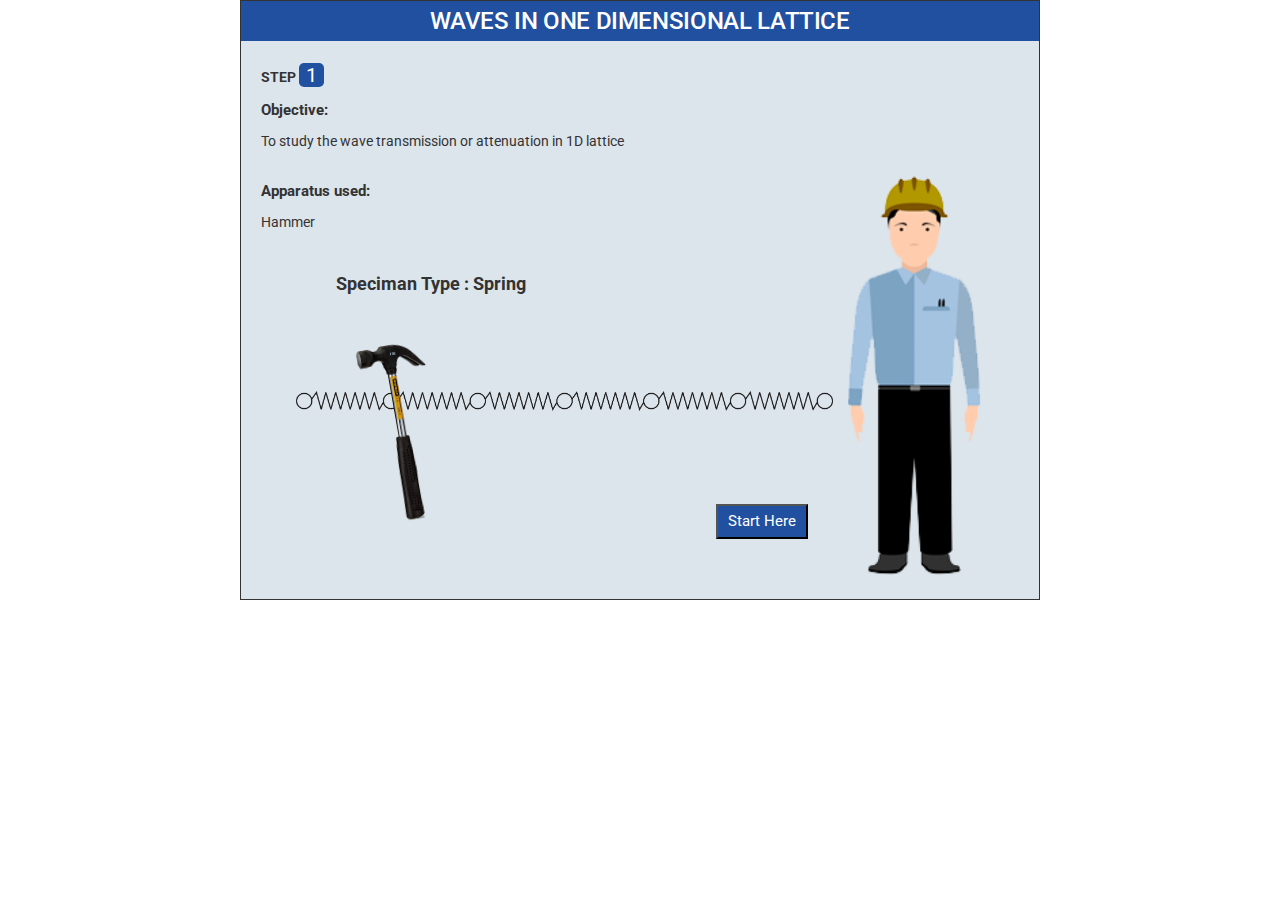
==== commit 395191aa: "Update index.html" ====
--- a/experiment/simulation/index.html
+++ b/experiment/simulation/index.html
@@ -63,7 +63,7 @@
             <p class="incanvas" style="font-size:15px;"><strong>Objective:</strong></p>
 			
 			<!-- <p class="incanvas" style="font-size:14px;">To Determine the Vibration of Plates with Variable Thickness and Bounded Conditions.</p></br> -->
-            <p class="incanvas" style="font-size:14px;">Data Required</p></br>
+            <p class="incanvas" style="font-size:14px;">To study the wave transmission or attenuation in 1D lattice</p></br>
 
             <p class="incanvas" style="font-size:15px;"><strong>Apparatus used:</strong></p>
 
@@ -236,6 +236,7 @@
 
             <img src="images/Next.png" style="position:absolute; left:730px; top:480px; cursor:pointer; visibility: hidden;" id="nextButton2" onclick="navNext2()"  />
 
+	<input class="incanvas" type="button" value="Restart" style="position: absolute; left: 700px; top: 500px; width: 65px;padding-top: 5px; padding-bottom: 5px; background-color: #2150a0; color: #FFF;" onclick="reset()"/>
         </div>
 
  
@@ -393,7 +394,7 @@
 <img src="images/formulatagy.png" id="wimg2" style="height: 50px; position: absolute; top: 495px; left: 40px; visibility: hidden;">
              <span id="calres2" style="position: absolute; top: 520px; left: 200px; font-size: 1.4em; font-weight: bold; color: #000;" ></span>
 
-<input class="incanvas" type="button" value="Restart" style="position: absolute; left: 700px; top: 500px; width: 65px;padding-top: 5px; padding-bottom: 5px; background-color: #2150a0; color: #FFF;" onclick="reset()"/>
+
 
             <!--Blinking arrowcuringnext  -->
             <span class="blink_me" id="arrowcuringnext" style="position:absolute; font-size: 40px; left:730px; top:430px; visibility: hidden;"><strong><i class="fa fa-arrow-down"></i></strong></span>    
@@ -418,4 +419,4 @@
 <i class="fa fa-arrow-up" style="color: #82C91E"></i>
 <i class="fa fa-chevron-circle-right" style="color: #82C91E"></i>
 <i class="fas fa-hand-point-right" style="color: #82C91E"></i--->
-</html>+</html>
